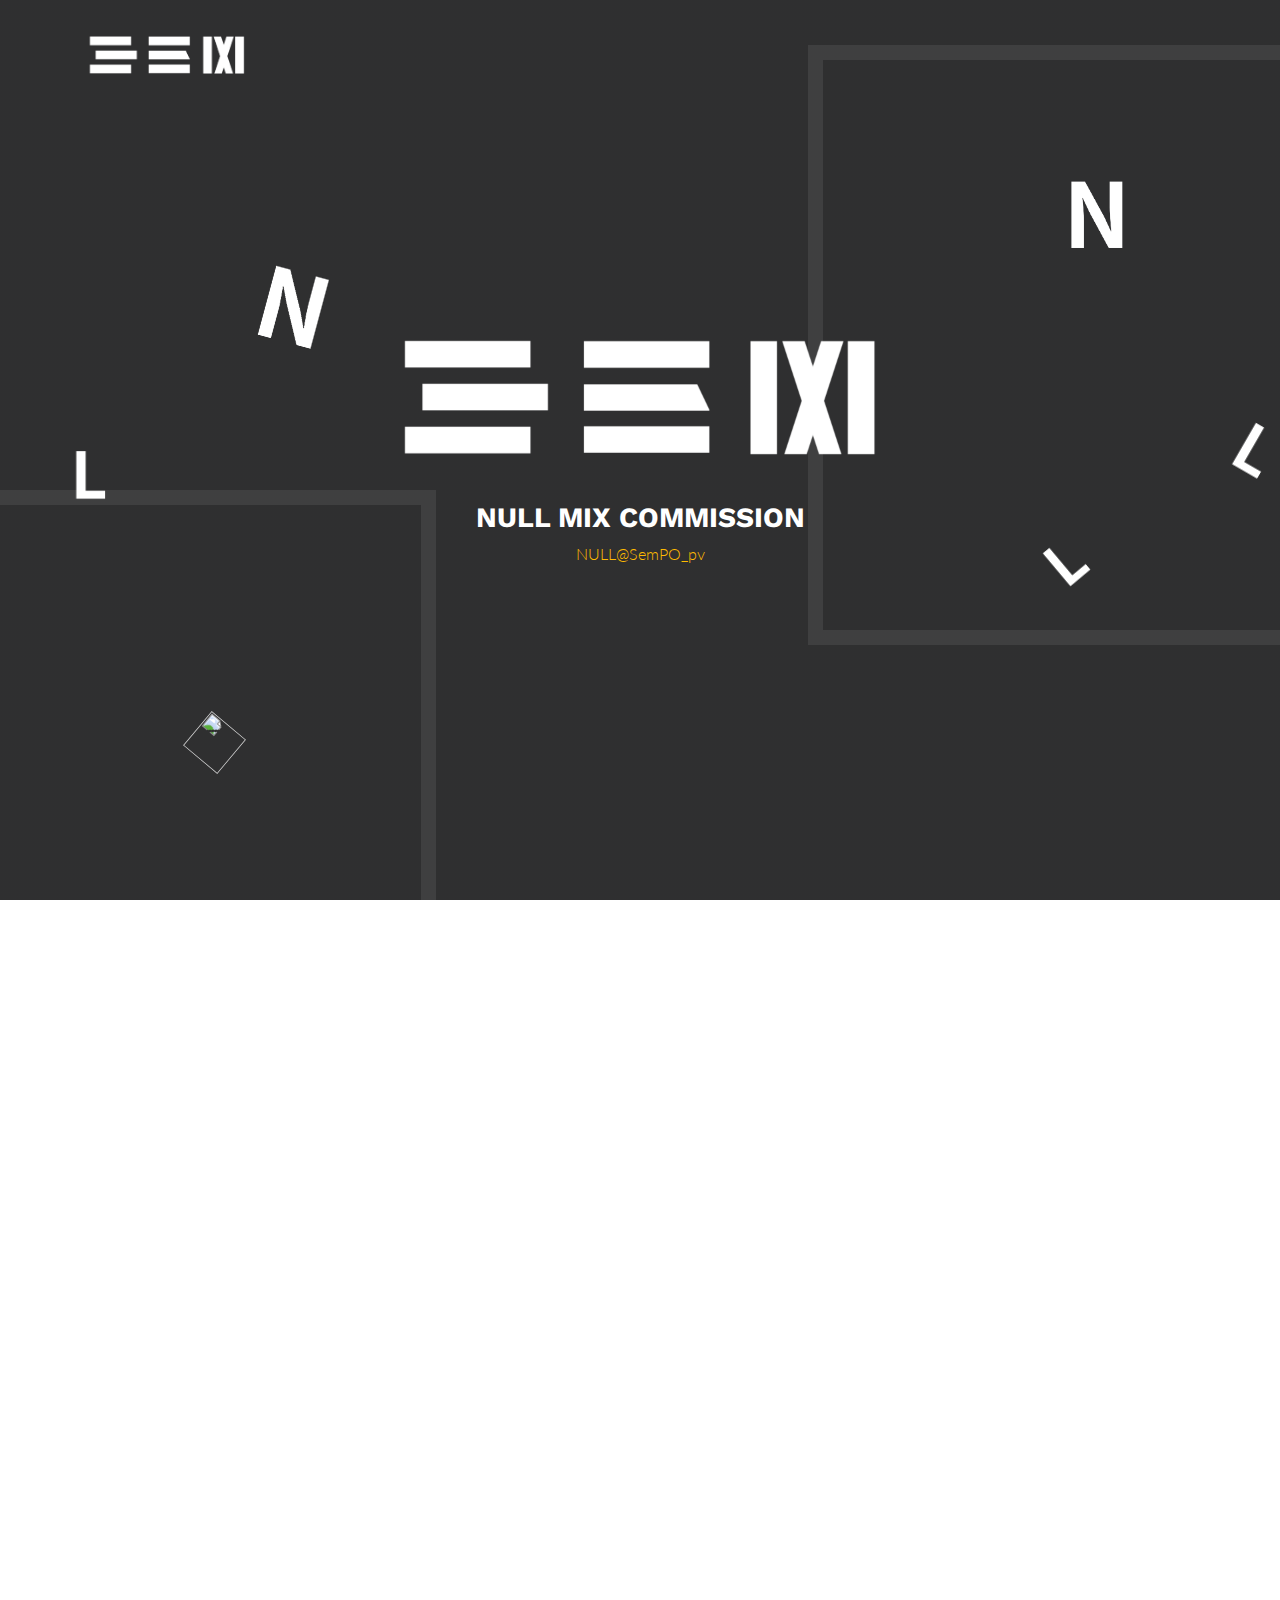
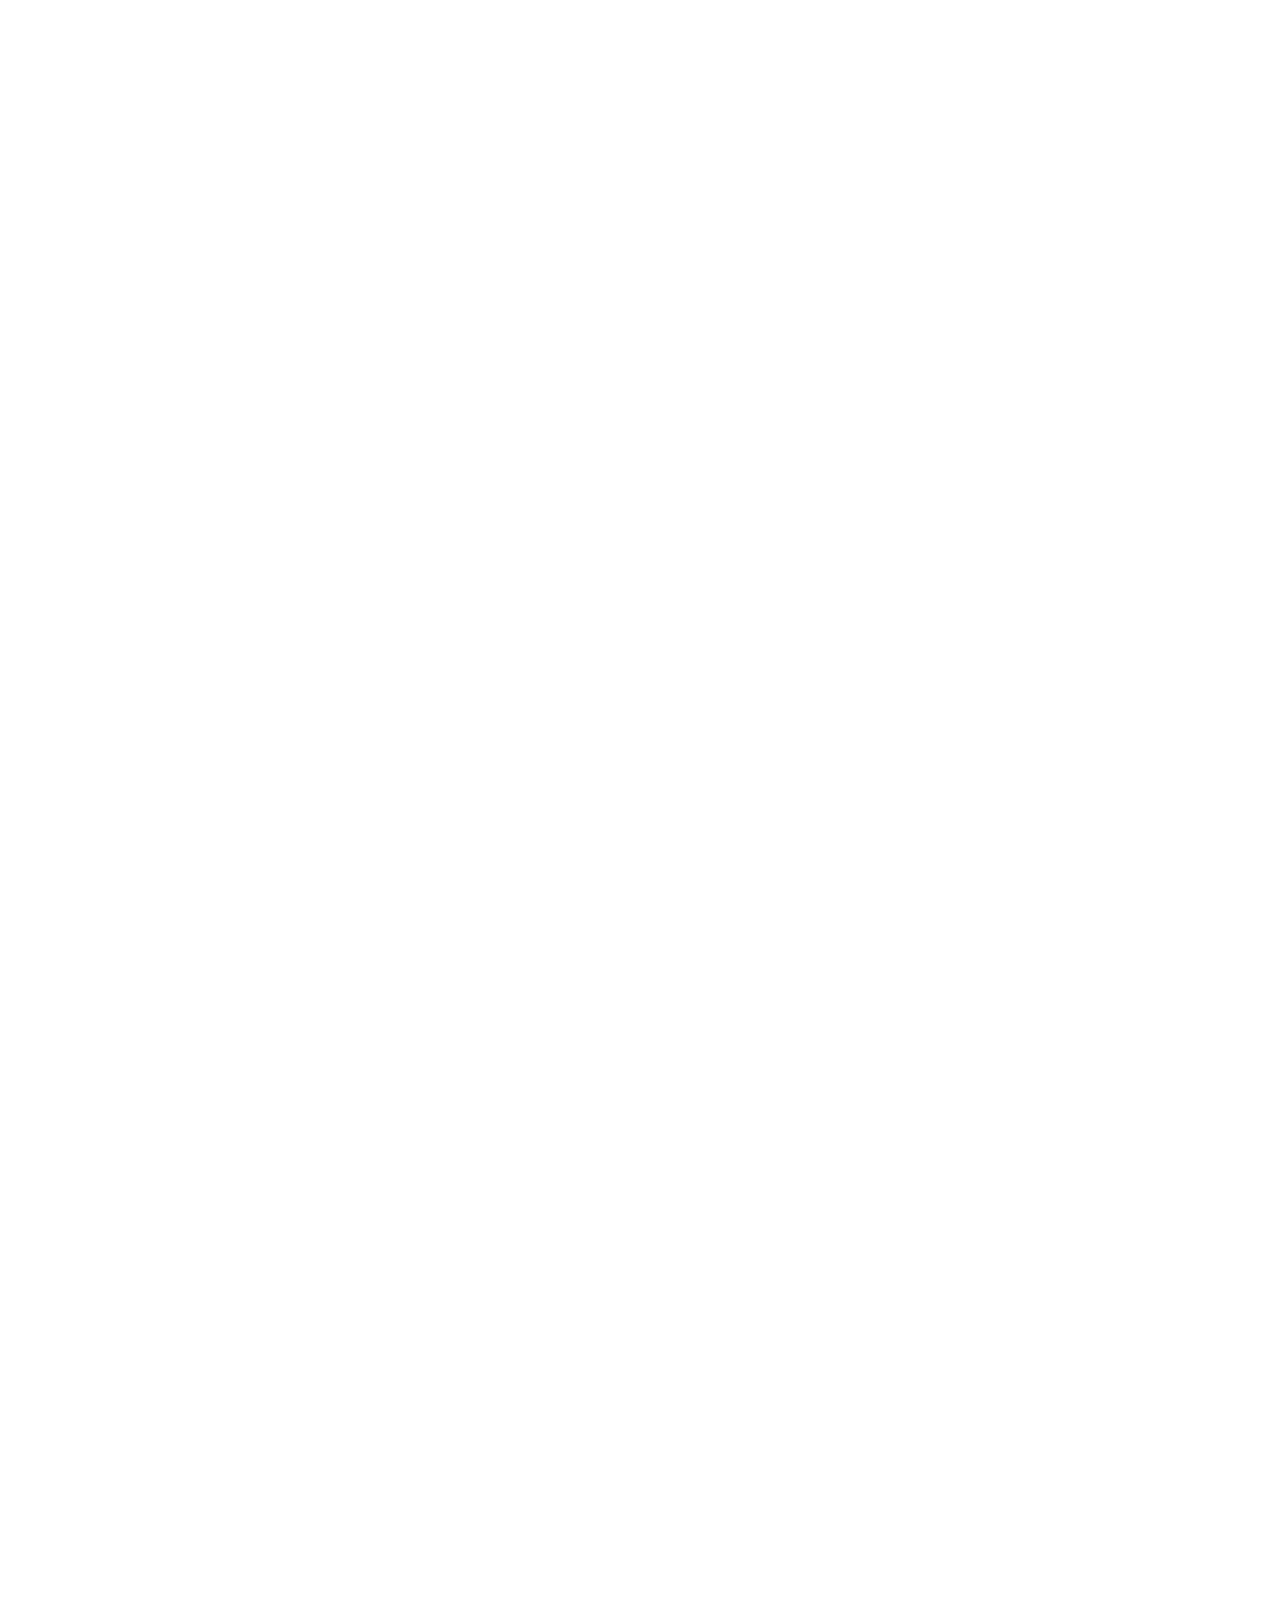
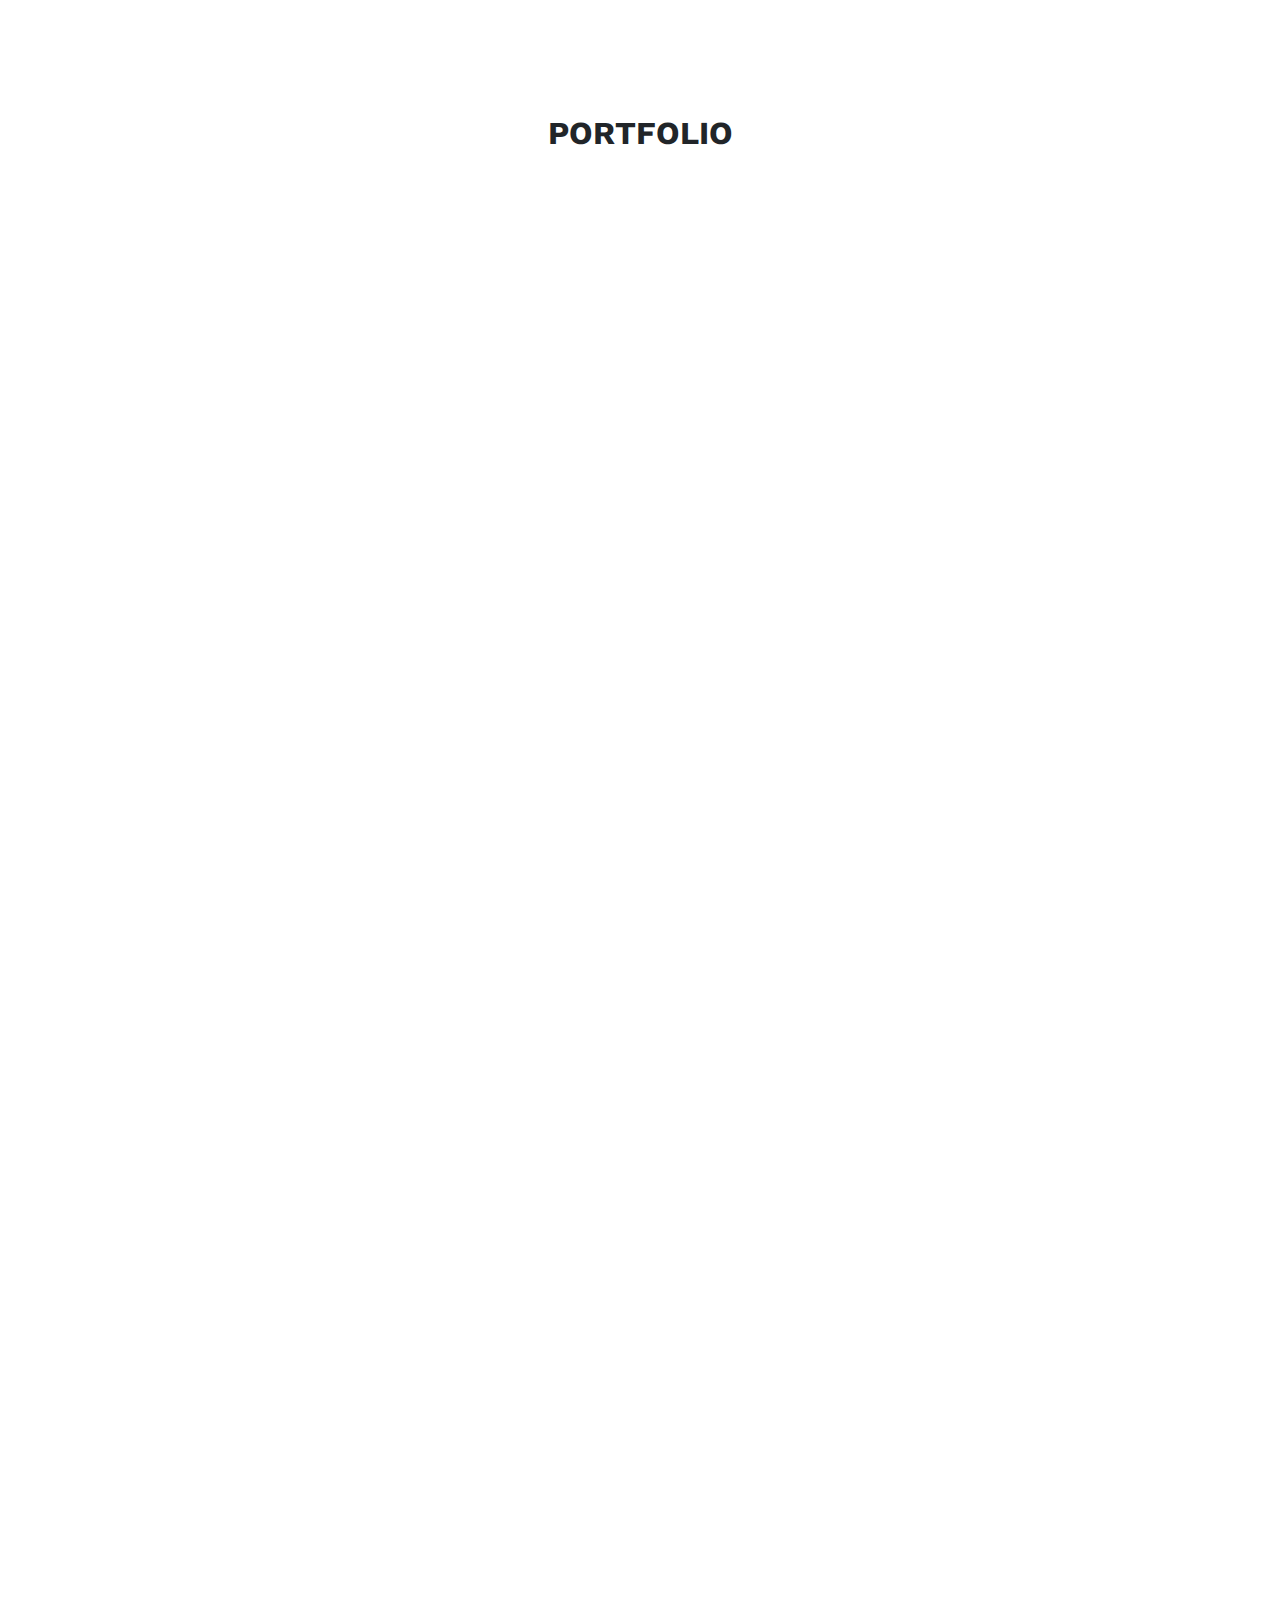
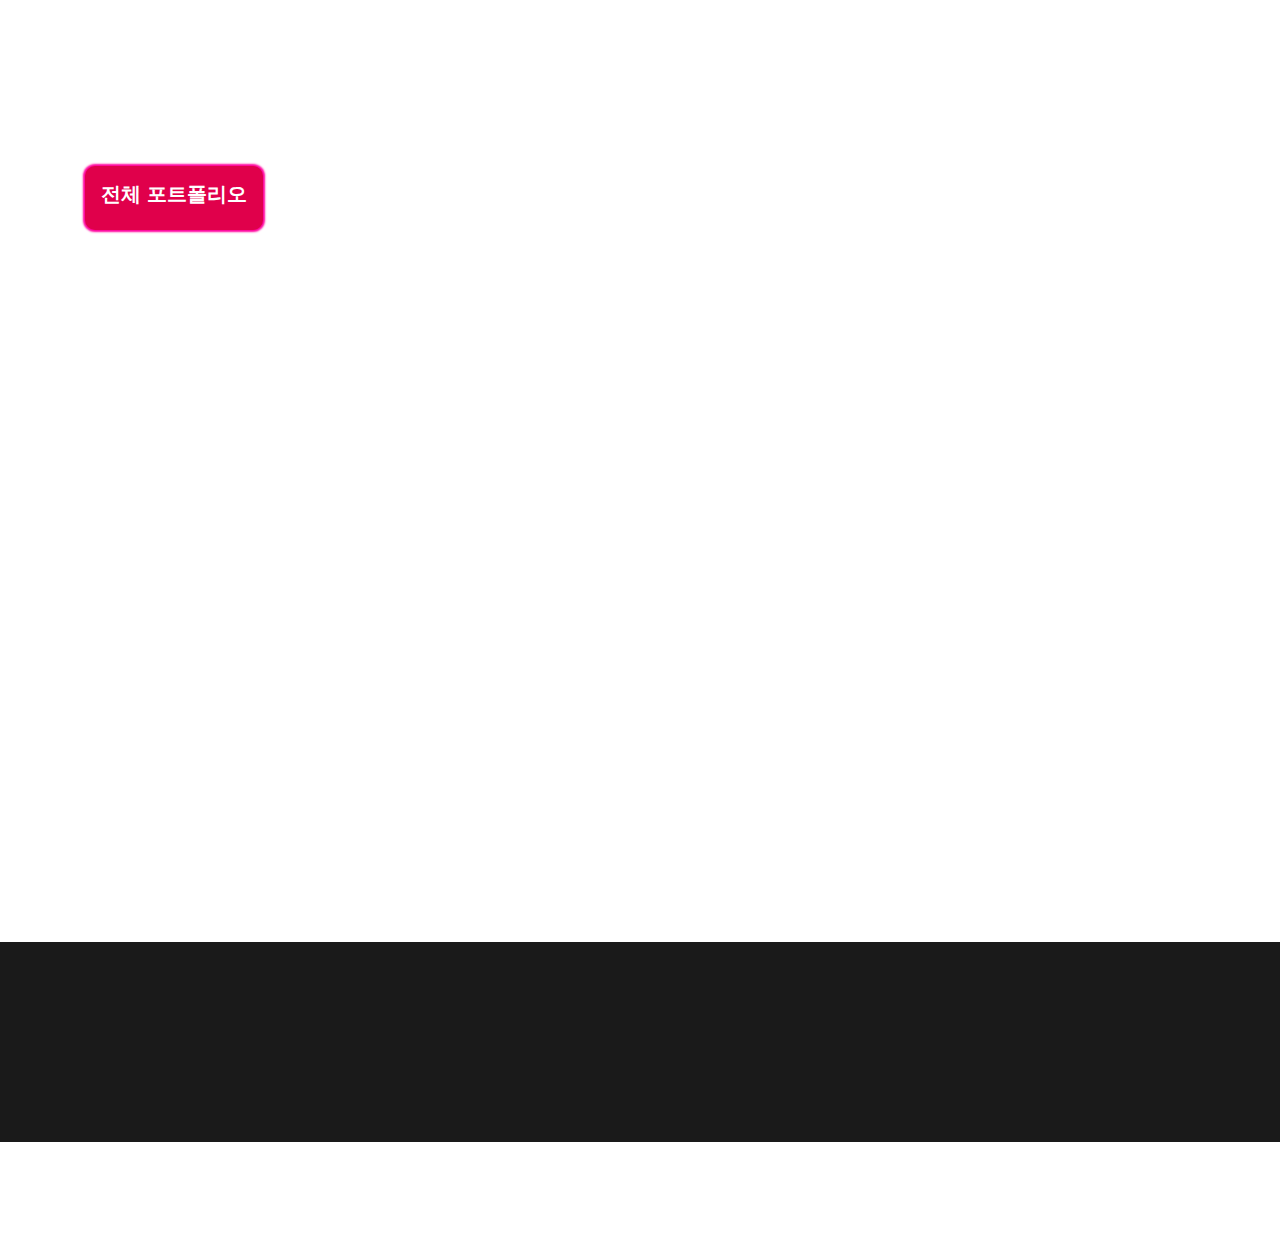
==== index.html @ 0ade8f53 "Update index.html" ====
<!DOCTYPE html>
<html lang="en">

<head>
    <meta charset="utf-8">
    <meta http-equiv="X-UA-Compatible" content="IE=edge">
    <title>NULL MIX</title>
    <meta name="description" content="Roxy">
    <meta name="viewport" content="width=device-width, initial-scale=1, shrink-to-fit=no">


    <link rel="icon" type="image/png" href="/img/logo.png">
    <meta property="twitter:card" content="commission" />
    <meta property="twitter:site" content="null 믹스커미션" />
    <meta property="twitter:title" content="null 믹스커미션" />
    <meta property="twitter:description" content="null 믹스커미션" />
    <meta property="twitter:image" content="2.jpg" />
    <meta property="twitter:url" content="https://null-mix.site/" />

    <!-- External CSS -->
    <link rel="stylesheet" href="vendor/bootstrap/bootstrap.min.css">
    <link rel="stylesheet" href="vendor/select2/select2.min.css">
    <link rel="stylesheet" href="vendor/owlcarousel/owl.carousel.min.css">
    <link rel="stylesheet" href="vendor/lightcase/lightcase.css">
     <link rel="stylesheet" href="https://unpkg.com/aos@next/dist/aos.css" />

    <!-- Fonts -->
    <link href="https://fonts.googleapis.com/css?family=Lato:300,400|Work+Sans:300,400,700" rel="stylesheet">

    <!-- CSS -->
    <link rel="stylesheet" href="css/style.min.css">
    <link rel="stylesheet" href="https://cdn.linearicons.com/free/1.0.0/icon-font.min.css">
    <link rel="stylesheet" href="https://use.fontawesome.com/releases/v5.8.1/css/all.css" integrity="sha384-50oBUHEmvpQ+1lW4y57PTFmhCaXp0ML5d60M1M7uH2+nqUivzIebhndOJK28anvf" crossorigin="anonymous">

    <!-- Modernizr JS for IE8 support of HTML5 elements and media queries -->
    <script src="https://cdnjs.cloudflare.com/ajax/libs/modernizr/2.8.3/modernizr.js"></script>

</head>
<body data-spy="scroll" data-target="#navbar" class="static-layout" >
	<nav id="header-navbar" class="navbar navbar-expand-lg py-4">
    <div class="container">
        <a class="navbar-brand d-flex align-items-center text-white" href="https://null-mix.site">
            <!--<h3 class="font-weight-bolder mb-0">NULL</h3> -->
            
            <img src="img/logo.png" alt=""width="15%" height="auto">
        </a>
        <button class="navbar-toggler" type="button" data-toggle="collapse" data-target="#navbar-nav-header" aria-controls="navbar-nav-header" aria-expanded="false" aria-label="Toggle navigation">
            <span class="lnr lnr-menu"></span>
        </button>
        <div class="collapse navbar-collapse" id="navbar-nav-header">
            
        </div>
    </div>
</nav>

<div id="side-nav" class="sidenav">
	<a href="javascript:void(0)" id="side-nav-close">&times;</a>
	
	<div class="sidenav-content">
		<p>
			Kuncen WB1, Wirobrajan 10010, DIY
		</p>
		<p>
			<span class="fs-16 primary-color">(+68) 120034509</span>
		</p>
		<p>info@yourdomain.com</p>
	</div>
</div><div id="side-search" class="sidenav">
	<a href="javascript:void(0)" id="side-search-close">&times;</a>
	<div class="sidenav-content">
		<form action="">

			<div class="input-group md-form form-sm form-2 pl-0">
			  <input class="form-control my-0 py-1 red-border" type="text" placeholder="Search" aria-label="Search">
			  <div class="input-group-append">
			    <button class="input-group-text red lighten-3" id="basic-text1">
			    	<span class="lnr lnr-magnifier"></span>
			    </button>
			  </div>
			</div>

		</form>
	</div>
	
</div>	<div class="jumbotron d-flex align-items-center">
  <div class="container text-center">
    <img src="img/logo.png" alt="" class="display-1 mb-4" width="45%" height="auto">
    <h3><b>NULL MIX COMMISSION</b></h3>
    <p style="color: rgb(255, 187, 0);">NULL@SemPO_pv</p>
    <!-- <h1 class="display-1 mb-4">NU<br>LL</h1> -->
  </div>
  <!--<div class="rectangle-1"></div>
  <div class="rectangle-2"></div> -->
  <div class="rectangle-transparent-1"></div>
  <div class="rectangle-transparent-2"></div>
  <div class="circle-1"><img src="img/l.png" alt=""></div>
  <div class="circle-2"><img src="img/n.png" alt=""></div>
  <div class="circle-3"><img src="img/u.png" alt=""></div>
  <div class="triangle triangle-1">
  	<img src="img/l.png" alt="">
  </div>
  <div class="triangle triangle-2">
  	<img src="img/n.png" alt="">
  </div>
  <div class="triangle triangle-3">
  	<img src="img/u.png" alt="">
  </div>
  <div class="triangle triangle-4">
  	<img src="img/l.png" alt="">
  </div>
</div>	<!-- Features Section-->
<section id="features" class="bg-white" >
    <div class="container" >
        <div class="section-content">
            <!-- Section Title -->
            <div class="title-wrap mb-5" data-aos="fade-up">
                <h2 class="section-title">
                   <b><b style="color: rgb(255, 0, 98);">신청전 꼭 읽어주세요!</b></b></a>
                </h2>
                <!--<p class="section-sub-title">Praesent commodo cursus magna, vel scelerisque nisl consectetur et. <br> pharetra augue. Donec id elit non mi.</p>-->
                <p>1. 간단한 음보정 포함 믹스 커미션입니다!</p>
                <p>2. 모든 녹음본은 WAV | 48khz | 24bit | mono 형식으로 보내주세요.</p>
                <p>3. 작업물의 저작권은 NULL@SemPO_pv에게 있으며, 업로드시 닉네임을 꼭 기제해주세요.</p>
                <p>4. 녹음본의 퀄리티가 좋지 못한경우 (ex 핸드폰 마이크) 작업을 거절할 수 있습니다.</p>
                <p>5. 상업용 곡(수익 발생)의 경우 미리 신청전 문의주시기 바랍니다.</p>
                <p>6. 모든 작업물은 커미션 샘플로 사용될 수 있습니다.</p>
            </div>
            <!-- End of Section Title -->
            
                <!-- End of Features Holder-->
            </div>
        </div>
    </div>
</section>
<!-- End of Features Section   <section id="section-featurettes" class="featurettes overlay bg-fixed" style="background-image: url(img/bg.jpg);"> -->

    <section id="features" class="bg-white" >
        <div class="container" >
            <div class="section-content">
                <!-- Section Title -->
                <div class="title-wrap mb-5" data-aos="fade-up">
                    <h2 class="section-title">
                        <b style="color: rgb(0, 0, 0);">신청양식</b></a>
                    </h2>
                    <!--<p class="section-sub-title">Praesent commodo cursus magna, vel scelerisque nisl consectetur et. <br> pharetra augue. Donec id elit non mi.</p>-->
                    <p>1. 신청자 성함: </p>
                    <p>2. 신청하실 타입: </p>
                    <p>3. 곡명 | 원본 링크: </p>
                    <p>4. mr제외 트랙 수: </p>
                    <p>5. 원하시는 느낌: </p>
		    <b><p style="color: rgb(86, 167, 144);">ex) 메인보컬1, 메인보컬2 의 트랙이 있다고 한다면 <br>한 트랙 으로 취급하니 여러 파일로 나누어 주셔도 무방합니다!</p></b></b></br>
                </div>
                <!-- End of Section Title -->
                
                    <!-- End of Features Holder-->
                </div>
            </div>
        </div>
    </section>


    <section id="features" class="bg-white" >
        <div class="container" >
            <div class="section-content">
                <!-- Section Title -->
                <div class="title-wrap mb-5" data-aos="fade-up">
                    <h2 class="section-title">
                        <h2 class="section-title">
                            <b style="color: rgb(0, 0, 0);">PRICE</b></a><br>
                        </h2>
                            <!-- <span>          ? ?   ?  �� ?  ?? !</span> -->
                            <h4><b><p style="color: rgb(86, 167, 144);">SOLO(20000~)</p></b></h4></b> <p><b><b>MR + 2 track<br> 최대 1주</b></b></p></br>

                            <h4><b><p style="color: rgb(85, 116, 172);">DUET(30000~)</p></b></h4></b> <p><b><b>MR + 4 track<br> 최대 2주</b></b></p></br>

                            <h4><b><p style="color: rgb(114, 80, 179);">3인 이상 단체곡(50000~)</p></b></h4> <p><b><b>MR + 9 track | 인원 추가시 명당 +15000<br> 최대 4주</b></b></p></br>

                            <br><br><br><br><br>

                            <h3><b><p>추가금</p></b></h3></b>

                            <div class="br"></div>

                            <h4><b><p style="color: rgb(255, 69, 131);">2분 미만 (1절치기)</p></b></h4></b> <p><b><b>가격 -30%</b></b></p></br>
                            <div class="br"></div>

                            <h4><b><p style="color: rgb(255, 69, 131);">트랙 1개 추가</p></b></h4></b> <p><b><b>+3000</b></b></p></br>
                            <div class="br"></div>

                            <h4><b><p style="color: rgb(255, 69, 131);">인공화음(멜로다인)추가</p></b></h4></b> <p><b><b>+5000<br>직접 부른 화음에 비해 부자연스러울 수 있습니다.</b></b></p></br>
                            
                            <h4><b><p style="color: rgb(255, 69, 131);">빠른 마감</p></b></h4></b> <p><b><b>3일 | +50%<br>1일 | +100%</b></b></p></br>
                            <div class="br"></div>
                </div>
                <!-- End of Section Title -->
                
                    <!-- End of Features Holder-->
                </div>
            </div>
        </div>
    </section>
          

<!-- End of Testimonial Section-->	<!-- Portfolio Section -->
<section id="portfolio" class="bg-white">
    <div class="container">
        <div class="section-content">
            <!-- Section Title -->
            <div class="title-wrap">
                <h2 class="section-title"><b>PORTFOLIO</b></h2>
            </div>
            <!-- End of Section Title -->
            <div >
                <!-- Portfolio Holder -->
                <div>
                    <!-- Btn Filter -->
                    <!-- End of Btn Filter -->
                    <!-- Portfolio Content -->


                        <!-- Portfolio Item -->

                        <section id="portfolio">
                            <div class="portfolio">
                    
                              <div class="videos">
                                <div class="video">
                                  <iframe width="560" height="315" src="https://www.youtube.com/embed/jIN8mdj6wL4" frameborder="0" allowfullscreen></iframe>
                                </div>
                                <div class="video">
                                  <iframe width="560" height="315" src="https://www.youtube.com/embed/Dkfs46-jaVk" frameborder="0" allowfullscreen></iframe>
                                </div>
                              </div>
                            
                              <div class="br"></div>
                    
                              <div class="videos">
                                <div class="video">
                                  <iframe width="560" height="315" src="https://www.youtube.com/embed/9C4t78znwYI" frameborder="0" allowfullscreen></iframe>
                                </div>
                                <div class="video">
                                  <iframe width="560" height="315" src="https://www.youtube.com/embed/l6THqEKXyIM" frameborder="0" allowfullscreen></iframe>
                                </div>
                              </div>
                    
                              <div class="br"></div>
                    
                              <div class="videos">
                                <div class="video">
                                  <iframe width="560" height="315" src="https://www.youtube.com/embed/qaQLEn77v1M" frameborder="0" allowfullscreen></iframe>
                                </div>
                                <div class="video">
                                  <iframe width="560" height="315" src="https://www.youtube.com/embed/TjYYq78p3-Y" frameborder="0" allowfullscreen></iframe>
                                </div>
                              </div>
                    
                              <div class="br"></div>
                    
                              <div class="videos">
                                <div class="video">
                                  <iframe width="560" height="315" src="https://www.youtube.com/embed/7LVtm5nAgKw" frameborder="0" allowfullscreen></iframe>
                                </div>
                                <div class="video">
                                  <iframe width="560" height="315" src="https://www.youtube.com/embed/kqQcdY3Lvic" frameborder="0" allowfullscreen></iframe>
                                </div>
                              </div>
                    
                              <div class="br"></div>
                    
                              <div class="videos">
                                <div class="video">
                                  <iframe width="560" height="315" src="https://www.youtube.com/embed/gucRJidsA6g" frameborder="0" allowfullscreen></iframe>
                                </div>
                                <div class="video">
                                  <iframe width="560" height="315" src="https://www.youtube.com/embed/-ZmUffVEjQM" frameborder="0" allowfullscreen></iframe>
                                </div>
                              </div>
                              <div class="br"></div>
                              <div class="br"></div>
                              <button class="btn" type="button" onclick="window.open('https://www.youtube.com/playlist?list=PLxbdezeUwyXEsdL2K8Z6PWeVtqCCaswzL');">
                                <h5><b>전체 포트폴리오</b></h5>
                              </button> 
                    
                            </section>
                    <!-- End of Portfolio Content -->
                </div>
                <!-- End of Portfolio Holder -->
            </div>
        </div>
    </div>
</section>



<section id="features" class="bg-white" >
    <div class="container" >
        <div class="section-content">
            <!-- Section Title -->
            <div class="title-wrap mb-5" data-aos="fade-up">
                <h2 class="section-title">
                    <h2 class="section-title">
                        <b style="color: rgb(0, 0, 0);">EQUIPMENT</b></a><br>
                    </h2>
                    <b>DAW - </b>Studio One 6
                    <div class="br"></div>
                    <b>Mic - </b>Neumann TLM-102 | Avantone Cv-12
                    <div class="br"></div>
                    <b>OutBoards - </b>Focusrite ISA One, FMR audio RNC 1773
                    <div class="br"></div>
                    <b>Audio Interface - </b>Apollo Solo USB
                    <div class="br"></div>
                    <b>Moniter System - </b>Focal Alpha 65, Shure Se846, Audio Technica m50x
                    <div class="br"></div>



                    <div class="image-container">
                        <img src="1.jpg" alt="Image 1" style="max-width: 15%; height: auto;">
                        <img src="2.jpg" alt="Image 2" style="max-width: 15%; height: auto;">
                        <img src="3.jpg" alt="Image 1" style="max-width: 15%; height: auto;">
                        <img src="4.jpg" alt="Image 2" style="max-width: 15%; height: auto;">
                        <img src="5.jpg" alt="Image 2" style="max-width: 15%; height: auto;">
                      </div>
            </div>
            <!-- End of Section Title -->
                <!-- End of Features Holder-->
            </div>
        </div>
    </div>
</section>
<!-- End of Reservation Section -->	<!-- Features Section-->
<section id="cta" class="bg-fixed overlay">
    <div class="container">
        <div class="section-content" data-aos="fade-up">
            <div class="row">
                <div class="col-md-12 text-center">
                    <p>&copy; 2023 NULL @SemPO_pv</p>
                </div>
            </div>
        </div>
    </div>

	<script type="text/javascript" src="http://ajax.googleapis.com/ajax/libs/jquery/1/jquery.js"></script>
	<script src="vendor/bootstrap/popper.min.js"></script>
	<script src="vendor/bootstrap/bootstrap.min.js"></script>
	<script src="vendor/select2/select2.min.js "></script>
	<script src="vendor/owlcarousel/owl.carousel.min.js"></script>
	<script src="vendor/stellar/jquery.stellar.js" type="text/javascript" charset="utf-8"></script>
	<script src="vendor/isotope/isotope.min.js"></script>
	<script src="vendor/lightcase/lightcase.js"></script>
	<script src="vendor/waypoints/waypoint.min.js"></script>
	 <script src="https://unpkg.com/aos@next/dist/aos.js"></script>
	 
	<!-- Main JS -->
	<script src="js/app.min.js "></script>
	<script src="//localhost:35729/livereload.js"></script>
</body>
</html>
---- vendor/lightcase/lightcase.css ----
/**
 * Lightcase - jQuery Plugin
 * The smart and flexible Lightbox Plugin.
 *
 * @author		Cornel Boppart <cornel@bopp-art.com>
 * @copyright	Author
 *
 * @version		2.5.0 (11/03/2018)
 */
/**
 * Lightcase settings
 *
 * Note: Override default settings for your project without touching this source code by simply
 * defining those variables within a SASS map called '$lightcase-custom'.
 *
 * // Example usage
 * $lightcase-custom: (
 *   'breakpoint': 768px
 * );
 */
@font-face {
  font-family: 'lightcase';
  src: url("../fonts/lightcase.eot?55356177");
  src: url("../fonts/lightcase.eot?55356177#iefix") format("embedded-opentype"), url("../fonts/lightcase.woff?55356177") format("woff"), url("../fonts/lightcase.ttf?55356177") format("truetype"), url("../fonts/lightcase.svg?55356177#lightcase") format("svg");
  font-weight: normal;
  font-style: normal;
}
/* line 12, ../scss/components/fonts/_font-lightcase.scss */
[class*='lightcase-icon-']:before {
  font-family: 'lightcase', sans-serif;
  font-style: normal;
  font-weight: normal;
  speak: none;
  display: inline-block;
  text-decoration: inherit;
  width: 1em;
  text-align: center;
  /* For safety - reset parent styles, that can break glyph codes*/
  font-variant: normal;
  text-transform: none;
  /* fix buttons height, for twitter bootstrap */
  line-height: 1em;
  /* Uncomment for 3D effect */
  /* text-shadow: 1px 1px 1px rgba(127, 127, 127, 0.3); */
}

/* Codes */
/* line 35, ../scss/components/fonts/_font-lightcase.scss */
.lightcase-icon-play:before {
  content: '\e800';
}

/* line 36, ../scss/components/fonts/_font-lightcase.scss */
.lightcase-icon-pause:before {
  content: '\e801';
}

/* line 37, ../scss/components/fonts/_font-lightcase.scss */
.lightcase-icon-close:before {
  content: '\e802';
}

/* line 38, ../scss/components/fonts/_font-lightcase.scss */
.lightcase-icon-prev:before {
  content: '\e803';
}

/* line 39, ../scss/components/fonts/_font-lightcase.scss */
.lightcase-icon-next:before {
  content: '\e804';
}

/* line 40, ../scss/components/fonts/_font-lightcase.scss */
.lightcase-icon-spin:before {
  content: '\e805';
}

/**
 * Mixin providing icon defaults to be used on top of font-lightcase.
 *
 * Example usage:
 * @include icon(#e9e9e9)
 */
/**
 * Mixin providing icon defaults including a hover status to be used
 * on top of font-lightcase.
 *
 * Example usage:
 * @include icon-hover(#e9e9e9, #fff)
 */
/**
 * Provides natural content overflow behavior and scrolling support
 * even so for touch devices.
 *
 * Example usage:
 * @include overflow()
 */
/**
 * Neutralizes/resets dimensions including width, height, position as well as margins,
 * paddings and styles. Used to enforce a neutral and unstyled look and behavoir!
 *
 * Example usage:
 * @include clear(true)
 *
 * @param boolean $important
 */
@-webkit-keyframes lightcase-spin {
  0% {
    -webkit-transform: rotate(0deg);
    -moz-transform: rotate(0deg);
    -o-transform: rotate(0deg);
    transform: rotate(0deg);
  }
  100% {
    -webkit-transform: rotate(359deg);
    -moz-transform: rotate(359deg);
    -o-transform: rotate(359deg);
    transform: rotate(359deg);
  }
}
@-moz-keyframes lightcase-spin {
  0% {
    -webkit-transform: rotate(0deg);
    -moz-transform: rotate(0deg);
    -o-transform: rotate(0deg);
    transform: rotate(0deg);
  }
  100% {
    -webkit-transform: rotate(359deg);
    -moz-transform: rotate(359deg);
    -o-transform: rotate(359deg);
    transform: rotate(359deg);
  }
}
@-o-keyframes lightcase-spin {
  0% {
    -webkit-transform: rotate(0deg);
    -moz-transform: rotate(0deg);
    -o-transform: rotate(0deg);
    transform: rotate(0deg);
  }
  100% {
    -webkit-transform: rotate(359deg);
    -moz-transform: rotate(359deg);
    -o-transform: rotate(359deg);
    transform: rotate(359deg);
  }
}
@-ms-keyframes lightcase-spin {
  0% {
    -webkit-transform: rotate(0deg);
    -moz-transform: rotate(0deg);
    -o-transform: rotate(0deg);
    transform: rotate(0deg);
  }
  100% {
    -webkit-transform: rotate(359deg);
    -moz-transform: rotate(359deg);
    -o-transform: rotate(359deg);
    transform: rotate(359deg);
  }
}
@keyframes lightcase-spin {
  0% {
    -webkit-transform: rotate(0deg);
    -moz-transform: rotate(0deg);
    -o-transform: rotate(0deg);
    transform: rotate(0deg);
  }
  100% {
    -webkit-transform: rotate(359deg);
    -moz-transform: rotate(359deg);
    -o-transform: rotate(359deg);
    transform: rotate(359deg);
  }
}
/* line 1, ../scss/components/modules/_case.scss */
#lightcase-case {
  display: none;
  position: fixed;
  z-index: 2002;
  top: 50%;
  left: 50%;
  font-family: arial, sans-serif;
  font-size: 13px;
  line-height: 1.5;
  text-align: left;
  text-shadow: 0 0 10px rgba(0, 0, 0, 0.5);
}
@media screen and (max-width: 640px) {
  /* line 16, ../scss/components/modules/_case.scss */
  html[data-lc-type=inline] #lightcase-case, html[data-lc-type=ajax] #lightcase-case {
    position: fixed !important;
    top: 0 !important;
    left: 0 !important;
    right: 0 !important;
    bottom: 0 !important;
    margin: 0 !important;
    padding: 55px 0 70px 0;
    width: 100% !important;
    height: 100% !important;
    overflow: auto !important;
  }
}

@media screen and (min-width: 641px) {
  /* line 4, ../scss/components/modules/_content.scss */
  html:not([data-lc-type=error]) #lightcase-content {
    position: relative;
    z-index: 1;
    text-shadow: none;
    background-color: #fff;
    -webkit-box-shadow: 0 0 30px rgba(0, 0, 0, 0.5);
    -moz-box-shadow: 0 0 30px rgba(0, 0, 0, 0.5);
    -o-box-shadow: 0 0 30px rgba(0, 0, 0, 0.5);
    box-shadow: 0 0 30px rgba(0, 0, 0, 0.5);
    -webkit-backface-visibility: hidden;
  }
}
@media screen and (min-width: 641px) {
  /* line 23, ../scss/components/modules/_content.scss */
  html[data-lc-type=image] #lightcase-content, html[data-lc-type=video] #lightcase-content {
    background-color: #333;
  }
}
/* line 31, ../scss/components/modules/_content.scss */
html[data-lc-type=inline] #lightcase-content, html[data-lc-type=ajax] #lightcase-content, html[data-lc-type=error] #lightcase-content {
  -webkit-box-shadow: none;
  -moz-box-shadow: none;
  -o-box-shadow: none;
  box-shadow: none;
}
@media screen and (max-width: 640px) {
  /* line 31, ../scss/components/modules/_content.scss */
  html[data-lc-type=inline] #lightcase-content, html[data-lc-type=ajax] #lightcase-content, html[data-lc-type=error] #lightcase-content {
    position: relative !important;
    top: auto !important;
    left: auto !important;
    width: auto !important;
    height: auto !important;
    margin: 0 !important;
    padding: 0 !important;
    border: none !important;
    background: none !important;
  }
}
/* line 43, ../scss/components/modules/_content.scss */
html[data-lc-type=inline] #lightcase-content .lightcase-contentInner, html[data-lc-type=ajax] #lightcase-content .lightcase-contentInner, html[data-lc-type=error] #lightcase-content .lightcase-contentInner {
  -webkit-box-sizing: border-box;
  -moz-box-sizing: border-box;
  -o-box-sizing: border-box;
  box-sizing: border-box;
}
@media screen and (max-width: 640px) {
  /* line 43, ../scss/components/modules/_content.scss */
  html[data-lc-type=inline] #lightcase-content .lightcase-contentInner, html[data-lc-type=ajax] #lightcase-content .lightcase-contentInner, html[data-lc-type=error] #lightcase-content .lightcase-contentInner {
    padding: 15px;
  }
  /* line 52, ../scss/components/modules/_content.scss */
  html[data-lc-type=inline] #lightcase-content .lightcase-contentInner, html[data-lc-type=inline] #lightcase-content .lightcase-contentInner > *, html[data-lc-type=ajax] #lightcase-content .lightcase-contentInner, html[data-lc-type=ajax] #lightcase-content .lightcase-contentInner > *, html[data-lc-type=error] #lightcase-content .lightcase-contentInner, html[data-lc-type=error] #lightcase-content .lightcase-contentInner > * {
    width: 100% !important;
    max-width: none !important;
  }
  /* line 59, ../scss/components/modules/_content.scss */
  html[data-lc-type=inline] #lightcase-content .lightcase-contentInner > *:not(iframe), html[data-lc-type=ajax] #lightcase-content .lightcase-contentInner > *:not(iframe), html[data-lc-type=error] #lightcase-content .lightcase-contentInner > *:not(iframe) {
    height: auto !important;
    max-height: none !important;
  }
}
@media screen and (max-width: 640px) {
  /* line 70, ../scss/components/modules/_content.scss */
  html.lightcase-isMobileDevice[data-lc-type=iframe] #lightcase-content .lightcase-contentInner iframe {
    overflow: auto;
    -webkit-overflow-scrolling: touch;
  }
}
@media screen and (max-width: 640px) and (min-width: 641px) {
  /* line 74, ../scss/components/modules/_content.scss */
  html[data-lc-type=image] #lightcase-content .lightcase-contentInner, html[data-lc-type=video] #lightcase-content .lightcase-contentInner {
    line-height: 0.75;
  }
}

/* line 82, ../scss/components/modules/_content.scss */
html[data-lc-type=image] #lightcase-content .lightcase-contentInner {
  position: relative;
  overflow: hidden !important;
}
@media screen and (max-width: 640px) {
  /* line 91, ../scss/components/modules/_content.scss */
  html[data-lc-type=inline] #lightcase-content .lightcase-contentInner .lightcase-inlineWrap, html[data-lc-type=ajax] #lightcase-content .lightcase-contentInner .lightcase-inlineWrap, html[data-lc-type=error] #lightcase-content .lightcase-contentInner .lightcase-inlineWrap {
    position: relative !important;
    top: auto !important;
    left: auto !important;
    width: auto !important;
    height: auto !important;
    margin: 0 !important;
    padding: 0 !important;
    border: none !important;
    background: none !important;
  }
}
@media screen and (min-width: 641px) {
  /* line 100, ../scss/components/modules/_content.scss */
  html:not([data-lc-type=error]) #lightcase-content .lightcase-contentInner .lightcase-inlineWrap {
    padding: 30px;
    overflow: auto;
    -webkit-box-sizing: border-box;
    -moz-box-sizing: border-box;
    -o-box-sizing: border-box;
    box-sizing: border-box;
  }
}
@media screen and (max-width: 640px) {
  /* line 117, ../scss/components/modules/_content.scss */
  #lightcase-content h1, #lightcase-content h2, #lightcase-content h3, #lightcase-content h4, #lightcase-content h5, #lightcase-content h6, #lightcase-content p {
    color: #aaa;
  }
}
@media screen and (min-width: 641px) {
  /* line 117, ../scss/components/modules/_content.scss */
  #lightcase-content h1, #lightcase-content h2, #lightcase-content h3, #lightcase-content h4, #lightcase-content h5, #lightcase-content h6, #lightcase-content p {
    color: #333;
  }
}

/* line 3, ../scss/components/modules/_error.scss */
#lightcase-case p.lightcase-error {
  margin: 0;
  font-size: 17px;
  text-align: center;
  white-space: nowrap;
  overflow: hidden;
  text-overflow: ellipsis;
  color: #aaa;
}
@media screen and (max-width: 640px) {
  /* line 3, ../scss/components/modules/_error.scss */
  #lightcase-case p.lightcase-error {
    padding: 30px 0;
  }
}
@media screen and (min-width: 641px) {
  /* line 3, ../scss/components/modules/_error.scss */
  #lightcase-case p.lightcase-error {
    padding: 0;
  }
}

/* line 4, ../scss/components/modules/_global.scss */
.lightcase-open body {
  overflow: hidden;
}
/* line 8, ../scss/components/modules/_global.scss */
.lightcase-isMobileDevice .lightcase-open body {
  max-width: 100%;
  max-height: 100%;
}

/* line 1, ../scss/components/modules/_info.scss */
#lightcase-info {
  position: absolute;
  padding-top: 15px;
}
/* line 9, ../scss/components/modules/_info.scss */
#lightcase-info #lightcase-title,
#lightcase-info #lightcase-caption {
  margin: 0;
  padding: 0;
  line-height: 1.5;
  font-weight: normal;
  text-overflow: ellipsis;
}
/* line 19, ../scss/components/modules/_info.scss */
#lightcase-info #lightcase-title {
  font-size: 17px;
  color: #aaa;
}
@media screen and (max-width: 640px) {
  /* line 19, ../scss/components/modules/_info.scss */
  #lightcase-info #lightcase-title {
    position: fixed;
    top: 10px;
    left: 0;
    max-width: 87.5%;
    padding: 5px 15px;
    background: #333;
  }
}
/* line 33, ../scss/components/modules/_info.scss */
#lightcase-info #lightcase-caption {
  clear: both;
  font-size: 13px;
  color: #aaa;
}
/* line 39, ../scss/components/modules/_info.scss */
#lightcase-info #lightcase-sequenceInfo {
  font-size: 11px;
  color: #aaa;
}
@media screen and (max-width: 640px) {
  /* line 45, ../scss/components/modules/_info.scss */
  .lightcase-fullScreenMode #lightcase-info {
    padding-left: 15px;
    padding-right: 15px;
  }
  /* line 51, ../scss/components/modules/_info.scss */
  html:not([data-lc-type=image]):not([data-lc-type=video]):not([data-lc-type=flash]):not([data-lc-type=error]) #lightcase-info {
    position: static;
  }
}

/* line 1, ../scss/components/modules/_loading.scss */
#lightcase-loading {
  position: fixed;
  z-index: 9999;
  width: 1.123em;
  height: auto;
  font-size: 38px;
  line-height: 1;
  text-align: center;
  text-shadow: none;
  position: fixed;
  z-index: 2001;
  top: 50%;
  left: 50%;
  margin-top: -0.5em;
  margin-left: -0.5em;
  opacity: 1;
  font-size: 32px;
  text-shadow: 0 0 15px #fff;
  -moz-transform-origin: 50% 53%;
  -webkit-animation: lightcase-spin 0.5s infinite linear;
  -moz-animation: lightcase-spin 0.5s infinite linear;
  -o-animation: lightcase-spin 0.5s infinite linear;
  animation: lightcase-spin 0.5s infinite linear;
}
/* line 20, ../scss/components/mixins/_presets.scss */
#lightcase-loading, #lightcase-loading:focus {
  text-decoration: none;
  color: #fff;
  -webkit-tap-highlight-color: transparent;
  -webkit-transition: color, opacity, ease-in-out 0.25s;
  -moz-transition: color, opacity, ease-in-out 0.25s;
  -o-transition: color, opacity, ease-in-out 0.25s;
  transition: color, opacity, ease-in-out 0.25s;
}
/* line 32, ../scss/components/mixins/_presets.scss */
#lightcase-loading > span {
  display: inline-block;
  text-indent: -9999px;
}

/* line 2, ../scss/components/modules/_navigation.scss */
a[class*='lightcase-icon-'] {
  position: fixed;
  z-index: 9999;
  width: 1.123em;
  height: auto;
  font-size: 38px;
  line-height: 1;
  text-align: center;
  text-shadow: none;
  outline: none;
  cursor: pointer;
}
/* line 20, ../scss/components/mixins/_presets.scss */
a[class*='lightcase-icon-'], a[class*='lightcase-icon-']:focus {
  text-decoration: none;
  color: rgba(255, 255, 255, 0.6);
  -webkit-tap-highlight-color: transparent;
  -webkit-transition: color, opacity, ease-in-out 0.25s;
  -moz-transition: color, opacity, ease-in-out 0.25s;
  -o-transition: color, opacity, ease-in-out 0.25s;
  transition: color, opacity, ease-in-out 0.25s;
}
/* line 32, ../scss/components/mixins/_presets.scss */
a[class*='lightcase-icon-'] > span {
  display: inline-block;
  text-indent: -9999px;
}
/* line 49, ../scss/components/mixins/_presets.scss */
a[class*='lightcase-icon-']:hover {
  color: white;
  text-shadow: 0 0 15px white;
}
/* line 10, ../scss/components/modules/_navigation.scss */
.lightcase-isMobileDevice a[class*='lightcase-icon-']:hover {
  color: #aaa;
  text-shadow: none;
}
/* line 17, ../scss/components/modules/_navigation.scss */
a[class*='lightcase-icon-'].lightcase-icon-close {
  position: fixed;
  top: 15px;
  right: 15px;
  bottom: auto;
  margin: 0;
  opacity: 0;
  outline: none;
}
/* line 28, ../scss/components/modules/_navigation.scss */
a[class*='lightcase-icon-'].lightcase-icon-prev {
  left: 15px;
}
/* line 33, ../scss/components/modules/_navigation.scss */
a[class*='lightcase-icon-'].lightcase-icon-next {
  right: 15px;
}
/* line 38, ../scss/components/modules/_navigation.scss */
a[class*='lightcase-icon-'].lightcase-icon-pause, a[class*='lightcase-icon-'].lightcase-icon-play {
  left: 50%;
  margin-left: -0.5em;
}
@media screen and (min-width: 641px) {
  /* line 38, ../scss/components/modules/_navigation.scss */
  a[class*='lightcase-icon-'].lightcase-icon-pause, a[class*='lightcase-icon-'].lightcase-icon-play {
    opacity: 0;
  }
}
@media screen and (max-width: 640px) {
  /* line 2, ../scss/components/modules/_navigation.scss */
  a[class*='lightcase-icon-'] {
    bottom: 15px;
    font-size: 24px;
  }
}
@media screen and (min-width: 641px) {
  /* line 2, ../scss/components/modules/_navigation.scss */
  a[class*='lightcase-icon-'] {
    bottom: 50%;
    margin-bottom: -0.5em;
  }
  /* line 57, ../scss/components/modules/_navigation.scss */
  a[class*='lightcase-icon-']:hover, #lightcase-case:hover ~ a[class*='lightcase-icon-'] {
    opacity: 1;
  }
}

/* line 1, ../scss/components/modules/_overlay.scss */
#lightcase-overlay {
  display: none;
  width: 100%;
  min-height: 100%;
  position: fixed;
  z-index: 2000;
  top: -9999px;
  bottom: -9999px;
  left: 0;
  background: #333;
}
@media screen and (max-width: 640px) {
  /* line 1, ../scss/components/modules/_overlay.scss */
  #lightcase-overlay {
    opacity: 1 !important;
  }
}
---- css/style.min.css ----
/*
 * Roxy: Bootstrap template by GettTemplates.com
 * https://gettemplates.co/roxy
 */


html, body {
  width: 100%;
  overflow-x: hidden; }

body {
  font-family: 'Lato', sans-serif;
  font-weight: 300; }

h1,
h2,
h3,
h4,
h5,
h6,
.h1,
.h2,
.h3,
.h4,
.h5,
.h6 {
  font-family: 'Work Sans', sans-serif;
  margin-top: 0; }

a {
  color: #ff00cc;
  transition: all .3s ease-in-out; }

a:focus,
button:focus {
  outline: none; }

.btn:hover,
a:hover {
  text-decoration: none;
  color: #333399; }

img {
  max-width: 100%; }

.bg-fixed {
  background-size: cover; }

.bg-grey {
  background-color: #000000; }

.fs-40 {
  font-size: 40px; }

section {
  position: relative; }

.section-content {
  padding-top: 80px;
  padding-bottom: 80px; }

.title-wrap,
.section-title {
  text-align: center; }

.shadow {
  box-shadow: 0 10px 30px 0 rgba(67, 80, 98, 0.24), 0 2px 4px 0 rgba(67, 80, 98, 0.1) !important; }

#header-navbar {
  position: absolute;
  top: 0;
  right: 0;
  left: 0;
  z-index: 11;
  transition: all 0.3s cubic-bezier(0.785, 0.135, 0.15, 0.86); }

.navbar-brand {
  font-size: 40px;
  color: #000; }

.navbar-nav .nav-link {
  color: #fff;
  transition: .3s ease; }

.navbar-nav:hover li a {
  opacity: 0.5; }
  .navbar-nav:hover li a:hover {
    opacity: 1; }

.navbar-toggler {
  font-size: 2rem;
  color: #fff; }

.jumbotron {
  color: #fff;
  padding-top: 80px;
  padding-bottom: 80px;
  background-repeat: no-repeat;
  background-size: cover;
  background-position: 50% 50%;
  position: relative;
  border-radius: 0;
  margin-bottom: 0;
  overflow: hidden;
  min-height: 100vh; }
  @media (max-width: 767px) and (orientation: landscape) {
    .jumbotron {
      min-height: 500px; } }
  .jumbotron .container {
    position: relative;
    z-index: 1; }
  .jumbotron:before {
    position: absolute;
    display: block;
    content: "";
    opacity: 0.8;
    top: 0;
    bottom: 0;
    left: 0;
    right: 0;
    background: #ff00cc;
    /* fallback for old browsers */
    background: -webkit-linear-gradient(to right, #000000, #000000);
    /* Chrome 10-25, Safari 5.1-6 */
    background: linear-gradient(to right, #000000, #000000);
    /* W3C, IE 10+/ Edge, Firefox 16+, Chrome 26+, Opera 12+, Safari 7+ */ }
  .jumbotron h1 {
    line-height: .9;
    font-weight: bold;
    display: inline-block;
    border: 15px solid #fff;
    padding: 30px;
    font-size: 9rem;
    opacity: 0;
    animation: 1s fadeInFromTop cubic-bezier(0.785, 0.135, 0.15, 0.86) 1s forwards;
    animation-delay: .8s; }

.jumbotron-single h1 {
  font-size: 3rem !important; }

.overlay {
  color: #fff; }
  .overlay:before {
    position: absolute;
    display: block;
    content: "";
    opacity: 0.9;
    top: 0;
    bottom: 0;
    left: 0;
    right: 0;
    background: #ff00cc;
    /* fallback for old browsers */
    background: -webkit-linear-gradient(to right, #000000, #000000);
    /* Chrome 10-25, Safari 5.1-6 */
    background: linear-gradient(to right, #000000, #000000);
    /* W3C, IE 10+/ Edge, Firefox 16+, Chrome 26+, Opera 12+, Safari 7+ */ }
  .overlay.bg-white {
    color: #000; }
    .overlay.bg-white:before {
      background: #000000;
      opacity: .7; }

.text-white {
  color: #fff; }
  .features{
    background-color: #000;
  }

/*==============================
=            BUTTON            =
==============================*/
.btn {
  font-size: 14px;
  font-weight: 600;
  border-radius: 30px;
  padding: 9px 25px;
  text-transform: capitalize;
  transition: all 0.3s ease 0s; }

.btn-primary {
  display: inline-block;
  background-color: #ff00cc;
  border-color: #ff00cc;
  color: #fff; }
  .btn-primary:hover {
    background-color: #333399;
    border-color: #333399;
    color: #fff; }

.btn-outline-primary {
  color: #fff;
  background-color: transparent;
  background-image: none;
  border-color: #fff; }
  .btn-outline-primary:hover {
    background-color: #333399;
    border-color: #333399;
    color: #fff; }

.btn-shadow {
  box-shadow: -5px 8px 20px 0px rgba(229, 16, 2, 0.15); }

.btn-icon {
  color: #000; }

.btn-link {
  color: #ff00cc; }

/*=====  End of BUTTON  ======*/
/*==========================================
=            FORM RECTANGLE ETC            =
==========================================*/
.rectangle-1 {
  width: 2000px;
  height: 400px;
  background: #8E2DE2;
  background: -webkit-linear-gradient(to right, #ffae00, #ff9900);
  background: linear-gradient(to right, #ffae00, #ff9900);
  transform-origin: 50% 150% 0;
  position: absolute;
  left: 0;
  z-index: 0;
  transform: scale(1) rotate(-10deg); }

.rectangle-2 {
  width: 2000px;
  height: 400px;
  background: #8E2DE2;
  background: -webkit-linear-gradient(to right,  #ffae00, #ff9900);
  background: linear-gradient(to right, #ffae00, #ff9900);
  transform-origin: 65% 100% 0;
  position: absolute;
  right: 0;
  z-index: 0;
  transform: scale(1) rotate(50deg); }

@keyframes fade-in-right {
  from {
    opacity: 0;
    transform: translateX(-100vw) rotate(-15deg); }
  to {
    opacity: 1;
    transform: translateX(0) rotate(-15deg); } }

@keyframes grow1 {
  from {
    opacity: 0;
    transform: scale(2) rotate(-10deg); }
  to {
    opacity: 1;
    transform: scale(1) rotate(-10deg); } }

@keyframes grow2 {
  from {
    opacity: 0;
    transform: scale(2) rotate(50deg); }
  to {
    opacity: 1;
    transform: scale(1) rotate(50deg); } }

@keyframes fadeInFromTop {
  from {
    opacity: 0;
    transform: translateY(-20px); }
  to {
    opacity: 1;
    transform: translateY(0); } }

.rectangle-1 {
  opacity: 0;
  animation: grow1 ease 1s forwards;
  box-shadow: 0px 20px 30px 0px rgba(9, 21, 54, 0.25) !important; }

.rectangle-2 {
  opacity: 0;
  animation: grow2 ease 1s forwards;
  box-shadow: 0px 20px 30px 0px rgba(9, 21, 54, 0.25) !important; }

.rectangle-transparent-1 {
  width: 500px;
  height: 500px;
  border: 15px solid rgba(255, 255, 255, 0.08);
  position: absolute;
  left: -5%;
  bottom: -10%;
  display: block;
  animation: floating-slow ease-in-out 12s infinite; }

.rectangle-transparent-2 {
  width: 600px;
  height: 600px;
  border: 15px solid rgba(255, 255, 255, 0.08);
  position: absolute;
  right: -10%;
  top: 5%;
  display: block;
  animation: floating-slow ease-in-out 12s infinite; }

.circle-1 {
  width: 50px;
  height: 50px;
  /*border: 2px solid #fff;*/
  position: absolute;
  display: block;
  /*border-radius: 50%;*/
  transform-origin: 50% 50%;
  left: 5%;
  top: 50%;
  animation: fadeInFromTop .5s linear forwards, floating ease 4s infinite; }

.circle-2 {
  width: 70px;
  height: 70px;
  top: 20%;
  left: 83%;
  /*border: 2px solid #fff;*/
  position: absolute;
  display: block;
  /*border-radius: 50%;*/
  transform-origin: 50% 50%;
  animation: fadeInFromTop .5s linear forwards, floating ease-in-out 4s infinite; }

.circle-3 {
  top: 80%;
  right: 25%;
  width: 40px;
  height: 40px;
  /*border: 2px solid #fff;*/
  position: absolute;
  display: block;
  /*border-radius: 50%;*/
  animation: fadeInFromTop .5s linear forwards, floating ease-in-out 4s infinite; }

@keyframes floating {
  0% {
    transform: translate(0%, 0%) rotate(25deg); }
  25% {
    transform: translate(5%, 15%) rotate(25deg); }
  50% {
    transform: translate(10%, 5%) rotate(25deg); }
  75% {
    transform: translate(0%, 15%) rotate(25deg); }
  100% {
    transform: translate(0%, 0%) rotate(25deg); } }

@keyframes floating-slow {
  0% {
    transform: translate(0%, 0%) rotate(25deg); }
  25% {
    transform: translate(1%, 3%) rotate(25deg); }
  50% {
    transform: translate(2%, 1%) rotate(25deg); }
  75% {
    transform: translate(0%, 3%) rotate(25deg); }
  100% {
    transform: translate(0%, 0%) rotate(25deg); } }

.triangle {
  position: absolute; }

.triangle-1 {
  right: 0;
  animation: fadeInFromTop .5s linear forwards, floating ease-in-out 6s infinite; }
  .triangle-1 img {
    height: 50px;
    width: 50px;
    transform: rotate(30deg); }

.triangle-2 {
  top: 30%;
  left: 20%;
  animation: fadeInFromTop .5s linear forwards, floating ease-in-out 8s infinite; }
  .triangle-2 img {
    width: 75px;
    height: 75px;
    transform: rotate(15deg); }

.triangle-3 {
  top: 80%;
  left: 15%;
  animation: fadeInFromTop .5s linear forwards, floating ease-in-out 10s infinite; }
  .triangle-3 img {
    width: 45px;
    height: 45px;
    transform: rotate(40deg); }

.triangle-4 {
  top: 60%;
  right: 15%;
  animation: fadeInFromTop .5s linear forwards, floating ease-in-out 5s infinite; }
  .triangle-4 img {
    width: 45px;
    height: 45px;
    transform: rotate(-40deg); }

/*=====  End of FORM RECTANGLE ETC  ======*/
/*================================
=            FEATURES            =
================================*/
.feature-item {
  transition: all .2s ease-in-out 0s !important; }
  .feature-item:hover {
    transform: translateY(-13px); }

.progress-bar {
  background-color: #ff00cc; }

/*=====  End of FEATURES  ======*/
/*=============================
=            TESTI            =
=============================*/
.testi-img img {
  height: 60px;
  width: 60px !important;
  border-radius: 50%;
  display: inline-block !important; }

.testi-details {
  text-align: left; }

.testi-text {
  font-weight: 300;
  padding-top: 50px;
  padding-bottom: 50px; }

.testi-icon {
  color: #ff00cc; }

.testi-content {
  margin-top: 80px;
  padding-bottom: 80px; }

.testi-item {
  margin-left: 15px;
  margin-right: 15px; }

.owl-dot {
  position: relative;
  display: inline-block;
  margin: 0 5px;
  width: 12px;
  height: 12px;
  cursor: pointer; }
  .owl-dot span {
    top: 0;
    left: 0;
    width: 100%;
    height: 100%;
    outline: none;
    border-radius: 50%;
    background-color: rgba(255, 0, 204, 0.3);
    text-indent: -999em;
    cursor: pointer;
    position: absolute;
    box-shadow: 0 0 0 2px rgba(255, 255, 255, 0);
    -webkit-transition: box-shadow 0.3s ease, background-color 0.3s ease;
    transition: box-shadow 0.3s ease, background-color 0.3s ease; }
  .owl-dot.active > span {
    background-color: transparent;
    box-shadow: 0 0 0 2px #ff00cc; }

.owl-dots {
  position: absolute;
  bottom: 0;
  display: block;
  text-align: center;
  left: 0;
  right: 0;
  clear: both;
  padding: 0;
  list-style: none;
  cursor: default;
  -webkit-touch-callout: none;
  -webkit-user-select: none;
  -khtml-user-select: none;
  -moz-user-select: none;
  -ms-user-select: none;
  user-select: none; }

.heading-section {
  position: relative; }

/*=====  End of TESTI  ======*/
/*=================================
=            PORTFOLIO            =
=================================*/
.filter-button-group {
  margin-bottom: 15px; }
  .filter-button-group a {
    margin: 5px;
    cursor: pointer; }

.grid-link a {
  margin: 5px;
  font-size: 20px;
  color: #000; }

.grid-portfolio {
  overflow: hidden; }

.gutter-sizer {
  width: 2%; }

.grid-sizer,
.grid-item {
  width: 32%; }

.grid-item {
  margin-bottom: 20px;
  border-radius: 5px;
  overflow: hidden; }
  .grid-item:hover .grid-info {
    top: 50%;
    opacity: 1; }

.grid-item-wrapper:before {
  content: '';
  display: block;
  background: rgba(255, 255, 255, 0.7);
  position: absolute;
  top: 0;
  right: 0;
  bottom: 0;
  left: 0;
  transition: all .3s ease;
  opacity: 0; }

.grid-item-wrapper:hover:before {
  opacity: 1; }

.grid-info {
  position: absolute;
  top: 0;
  left: 50%;
  transform: translate(-50%, -50%);
  opacity: 0;
  transition: all .3s ease; }

.lightcase-icon-close:before {
  content: '\e870';
  font-family: "Linearicons-Free"; }

.grid-title {
  text-align: center; }

/*=====  End of PORTFOLIO  ======*/
/*===============================
=            SideNav            =
===============================*/
.sidenav {
  height: 100%;
  width: 0;
  position: fixed;
  z-index: 1002;
  top: 0;
  left: 0;
  background-color: #000;
  overflow-x: hidden;
  transition: 0.5s;
  padding-top: 60px;
  color: #fff; }

.sidenav-content {
  padding: 8px 32px;
  transform: translateY(20px);
  opacity: 0;
  transition: transform 0.5s cubic-bezier(0.785, 0.135, 0.15, 0.86), opacity 0.5s cubic-bezier(0.785, 0.135, 0.15, 0.86); }

.in .sidenav-content {
  transform: translateY(0);
  opacity: 1;
  transition: transform 0.5s cubic-bezier(0.785, 0.135, 0.15, 0.86) 0.5s, opacity 0.5s 0.5s; }

.sidenav a {
  text-decoration: none;
  font-size: 25px;
  color: #818181;
  display: block;
  transition: 0.3s; }

.sidenav a:hover {
  color: #f1f1f1; }

.sidenav #side-nav-close,
.sidenav #side-search-close {
  position: absolute;
  top: 0;
  right: 25px;
  font-size: 36px;
  margin-left: 50px; }

@media screen and (max-height: 450px) {
  .sidenav {
    padding-top: 15px; }
  .sidenav a {
    font-size: 18px; } }

#side-search .form-control {
  background-color: transparent; }

#side-search .input-group-text {
  background: transparent;
  color: #fff; }

/*==============================
=            SKILLS            =
==============================*/
.skill-item {
  width: 100%;
  position: relative;
  padding: 10px 0; }
  .skill-item p {
    font-size: 16px;
    text-transform: uppercase;
    display: inline-block;
    font-weight: 500; }
  .skill-item .text-muted {
    color: #939393; }

.progress-bar, .progress {
  transition: all 4s; }

/*=====  End of SKILLS  ======*/
/*============================
=            BLOG            =
============================*/
.blog-item {
  transition: all 0.3s ease-in-out;
  background-color: #f7f8f9;
  border-radius: 3px;
  overflow: hidden; }
  .blog-item:hover {
    box-shadow: 0 5px 15px -5px #333;
    transform: translateY(-6px);
    -webkit-transform: translateY(-6px);
    -moz-transform: translateY(-6px);
    transform: translateY(-6px);
    box-shadow: 0 7px 10px rgba(0, 0, 0, 0.15);
    -moz-box-shadow: 0 7px 10px rgba(0, 0, 0, 0.15);
    -webkit-box-shadow: 0 7px 10px rgba(0, 0, 0, 0.15); }

.bg-grey .blog-item {
  background-color: #fff; }

.blog-item-wrapper {
  margin-bottom: 30px; }

.blog-img img {
  width: 100%;
  height: 250px;
  object-fit: cover; }

.blog-title h4 {
  color: #000; }

.blog-text {
  padding: 15px; }

.blog-tag {
  color: #000;
  letter-spacing: 1.1px;
  text-transform: uppercase; }

.blog-meta {
  color: #939393; }
  .blog-meta p {
    display: inline-block;
    font-size: 14px; }
  .blog-meta a {
    color: #939393; }

.blog-author {
  display: inline-block;
  color: #939393; }
  .blog-author p {
    font-size: 14px;
    margin-bottom: 0; }

.blog-share-wrapper {
  float: right;
  display: inline-block;
  margin: 0 -5px; }
  .blog-share-wrapper .blog-share {
    padding: 0 5px;
    cursor: pointer; }

.blog-content img.float-left {
  margin: 15px 15px 15px 0; }

.blog-content .img.float-right {
  margin: 15px 0 15px 15px; }

/*=====  End of BLOG  ======*/
/*====================================
=            FORM CONTROL            =
====================================*/
.form-control:focus {
  border-color: #ff00cc;
  box-shadow: 0 0 0 0.2rem rgba(253, 101, 90, 0.25); }

.form-control::-webkit-input-placeholder {
  opacity: .5; }

.form-control::-moz-placeholder {
  opacity: .5; }

.form-control:-ms-input-placeholder {
  opacity: .5; }

.form-control::-ms-input-placeholder {
  opacity: .5; }

.form-control::placeholder {
  opacity: .5; }

/*=====  End of FORM CONTROL  ======*/
/*==============================
=            CLIENT            =
==============================*/
.client-slider .owl-nav {
  display: none; }

.client-slider .client-item {
  padding: 0 40px; }

/*=====  End of CLIENT  ======*/
/*==================================
=            RESPONSIVE            =
==================================*/
@media (max-width: 992px) {
  .not-on-top #header-navbar {
    position: fixed;
    top: 0;
    height: auto;
    width: 100%;
    background: #ff00cc;
    /* fallback for old browsers */
    background: -webkit-linear-gradient(to right, #333399, #ff00cc);
    /* Chrome 10-25, Safari 5.1-6 */
    background: linear-gradient(to right, #333399, #ff00cc);
    /* W3C, IE 10+/ Edge, Firefox 16+, Chrome 26+, Opera 12+, Safari 7+ */
    z-index: 11; }
  #header-navbar {
    padding-top: 15px !important;
    padding-bottom: 15px !important; }
  .navbar-transparent .navbar-collapse {
    background: #ff00cc;
    /* fallback for old browsers */
    background: -webkit-linear-gradient(to right, #333399, #ff00cc);
    /* Chrome 10-25, Safari 5.1-6 */
    background: linear-gradient(to right, #333399, #ff00cc);
    /* W3C, IE 10+/ Edge, Firefox 16+, Chrome 26+, Opera 12+, Safari 7+ */
    padding: 10px; } }

@media (max-width: 767px) {
  .jumbotron h1 {
    font-size: 6rem; }
  .grid-item {
    width: 100%; }
  .progress {
    height: 30px;
    font-size: 16px; } }
    .videos{
      display: flex;  /* Flexbox ���� */
    }
    .btn {
    
      background-color:#e0004b;
      color: #fff;
      border-radius:10px;
      box-shadow: 0px 0px 2px 2px rgb(255, 0, 157);
      border-radius:10px; 
      padding:15px;
      min-height:20px; 
      min-width: 100px;
    }
  
    .btn:hover {
      background-color:#ffc400dc;
      transition: 0.7s;
  }
  .btn:focus {
    outline-color: transparent;
      outline-style:solid;
      box-shadow: 0 0 0 4px #ffae00;
      transition: 0.7s;
  }

/*=====  End of RESPONSIVE  ======*/
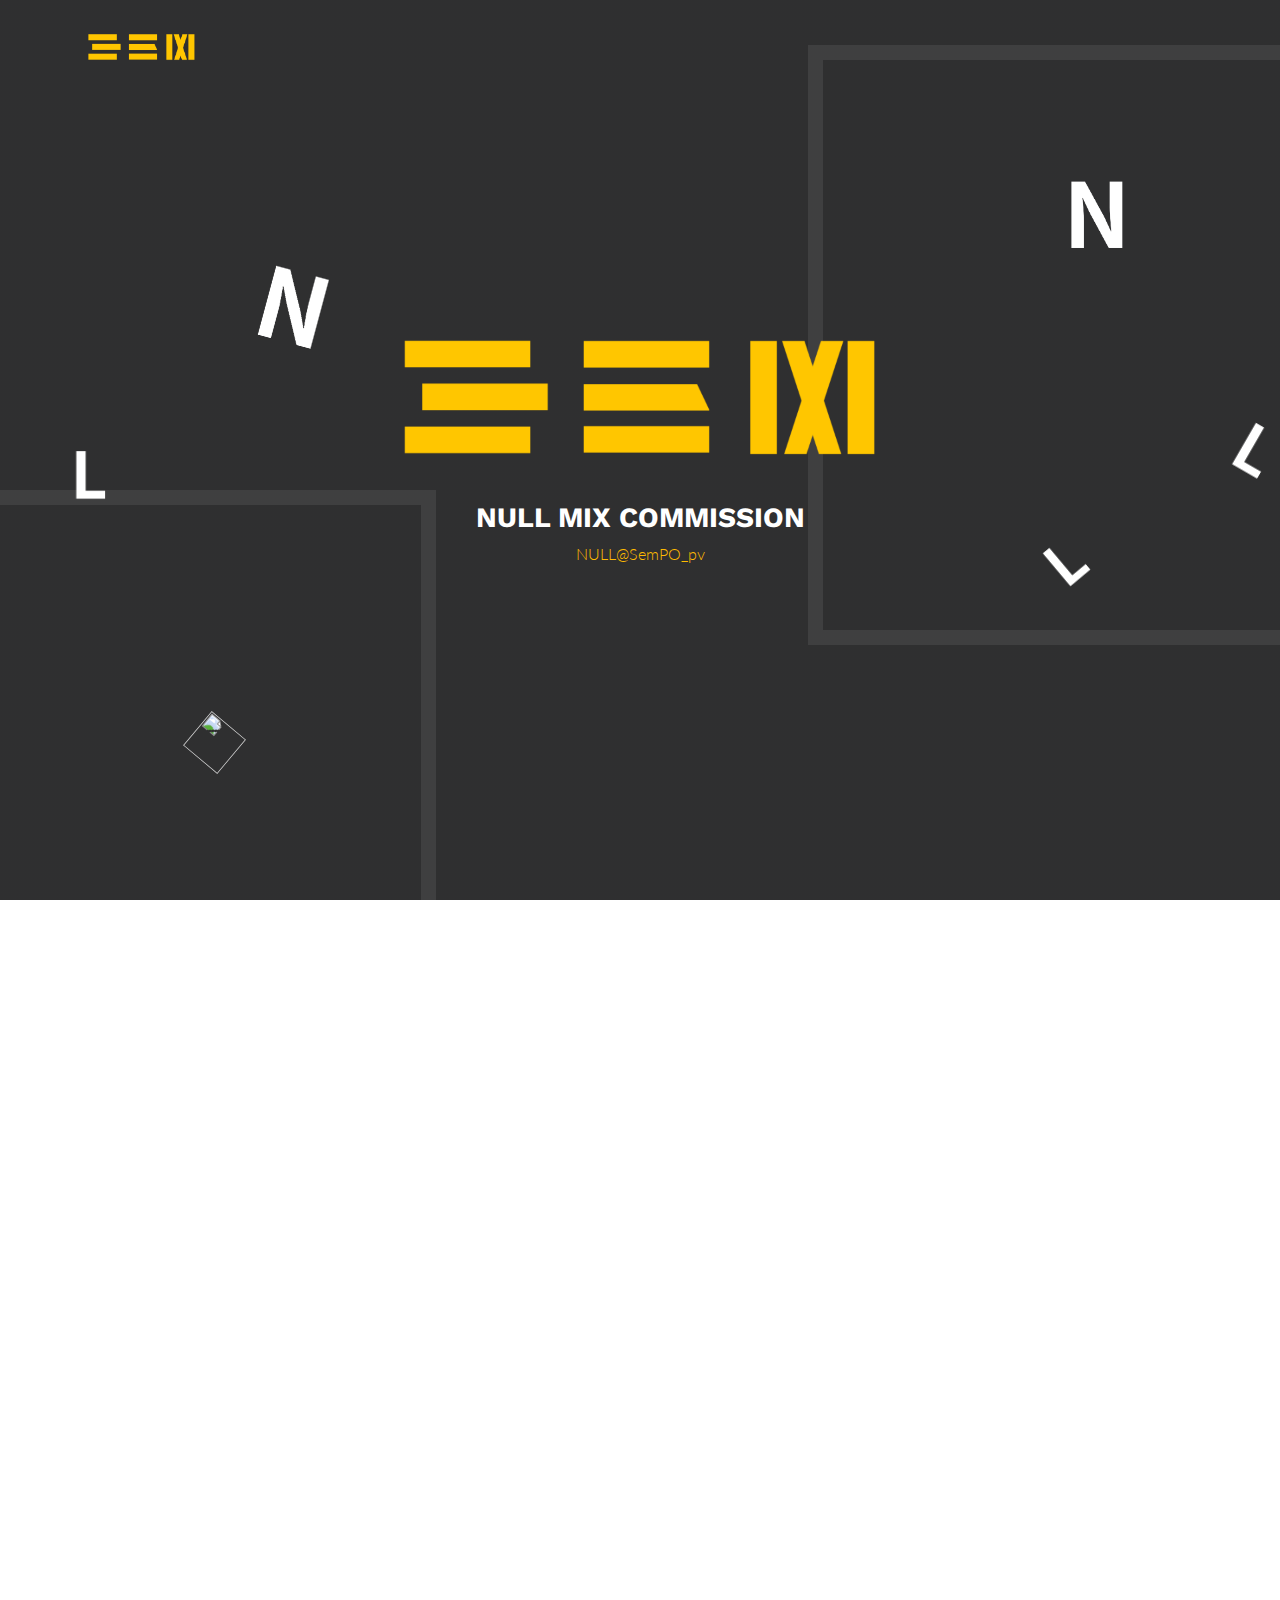
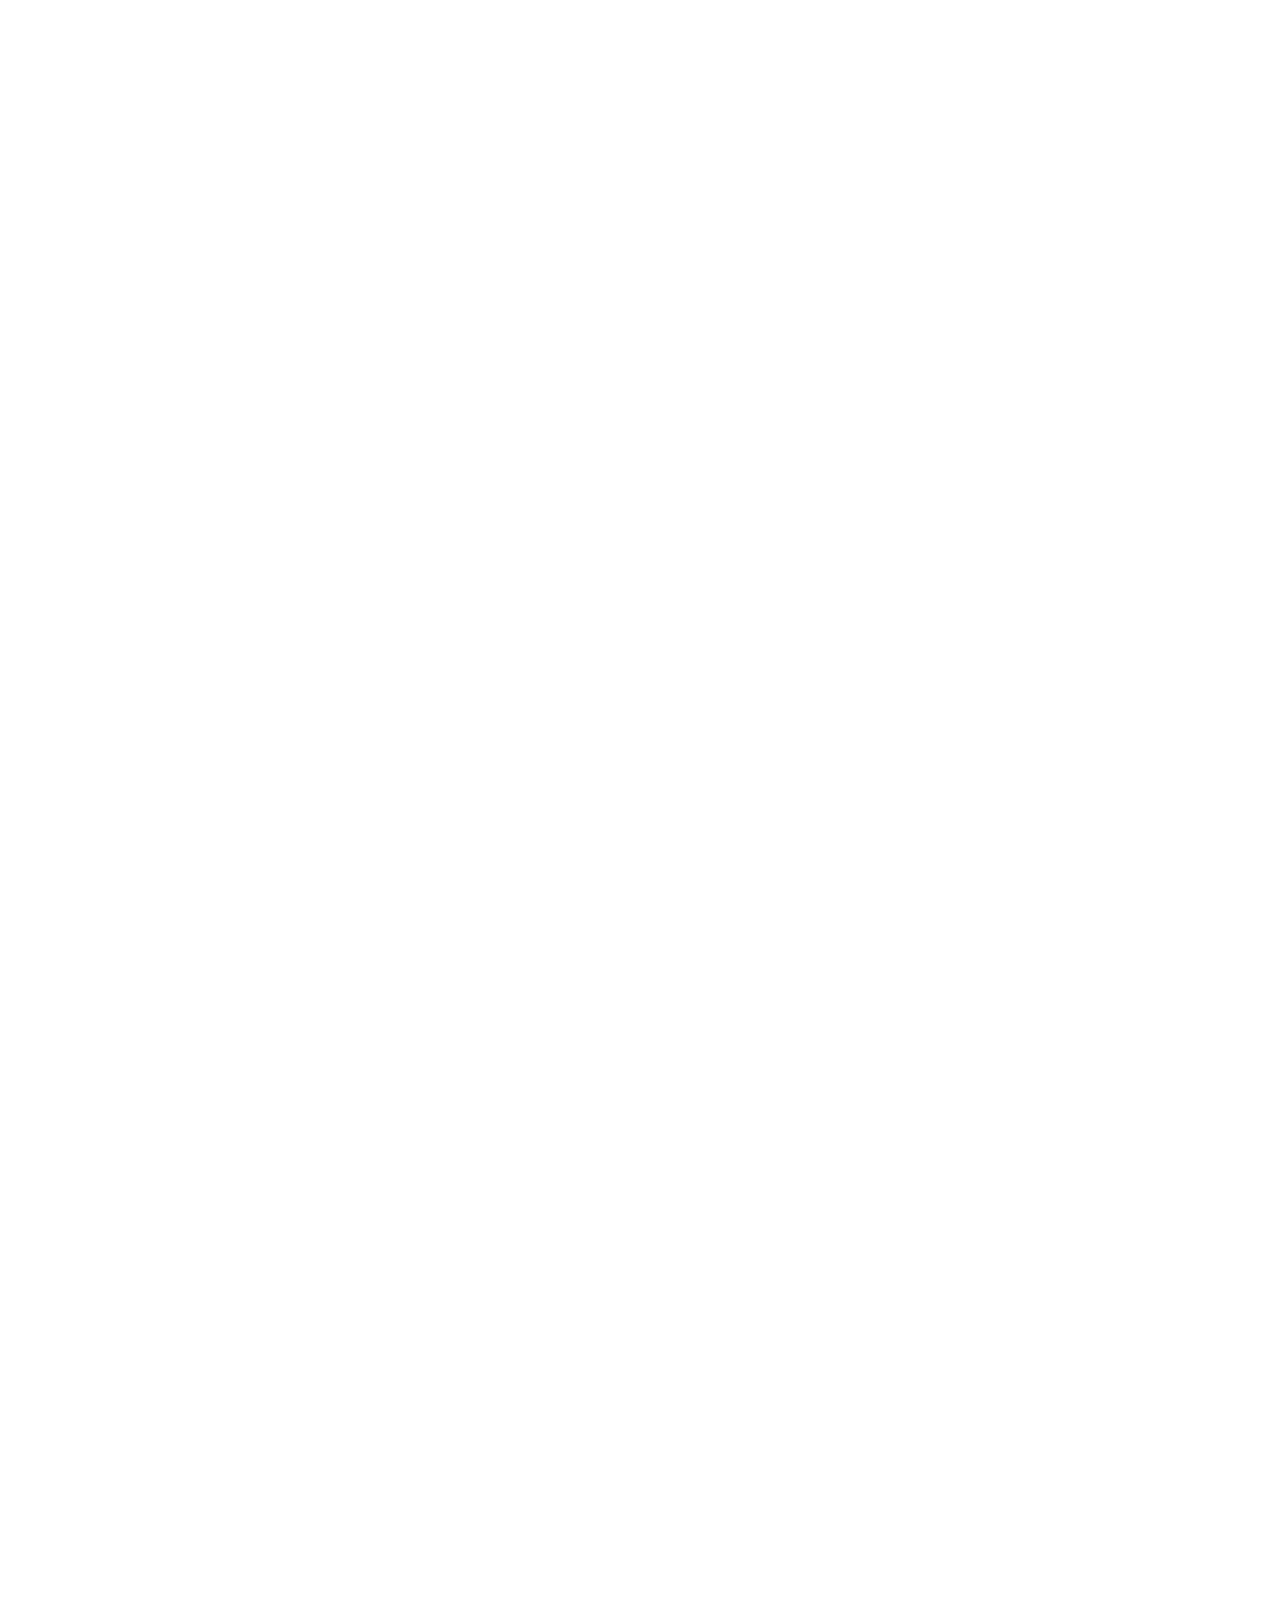
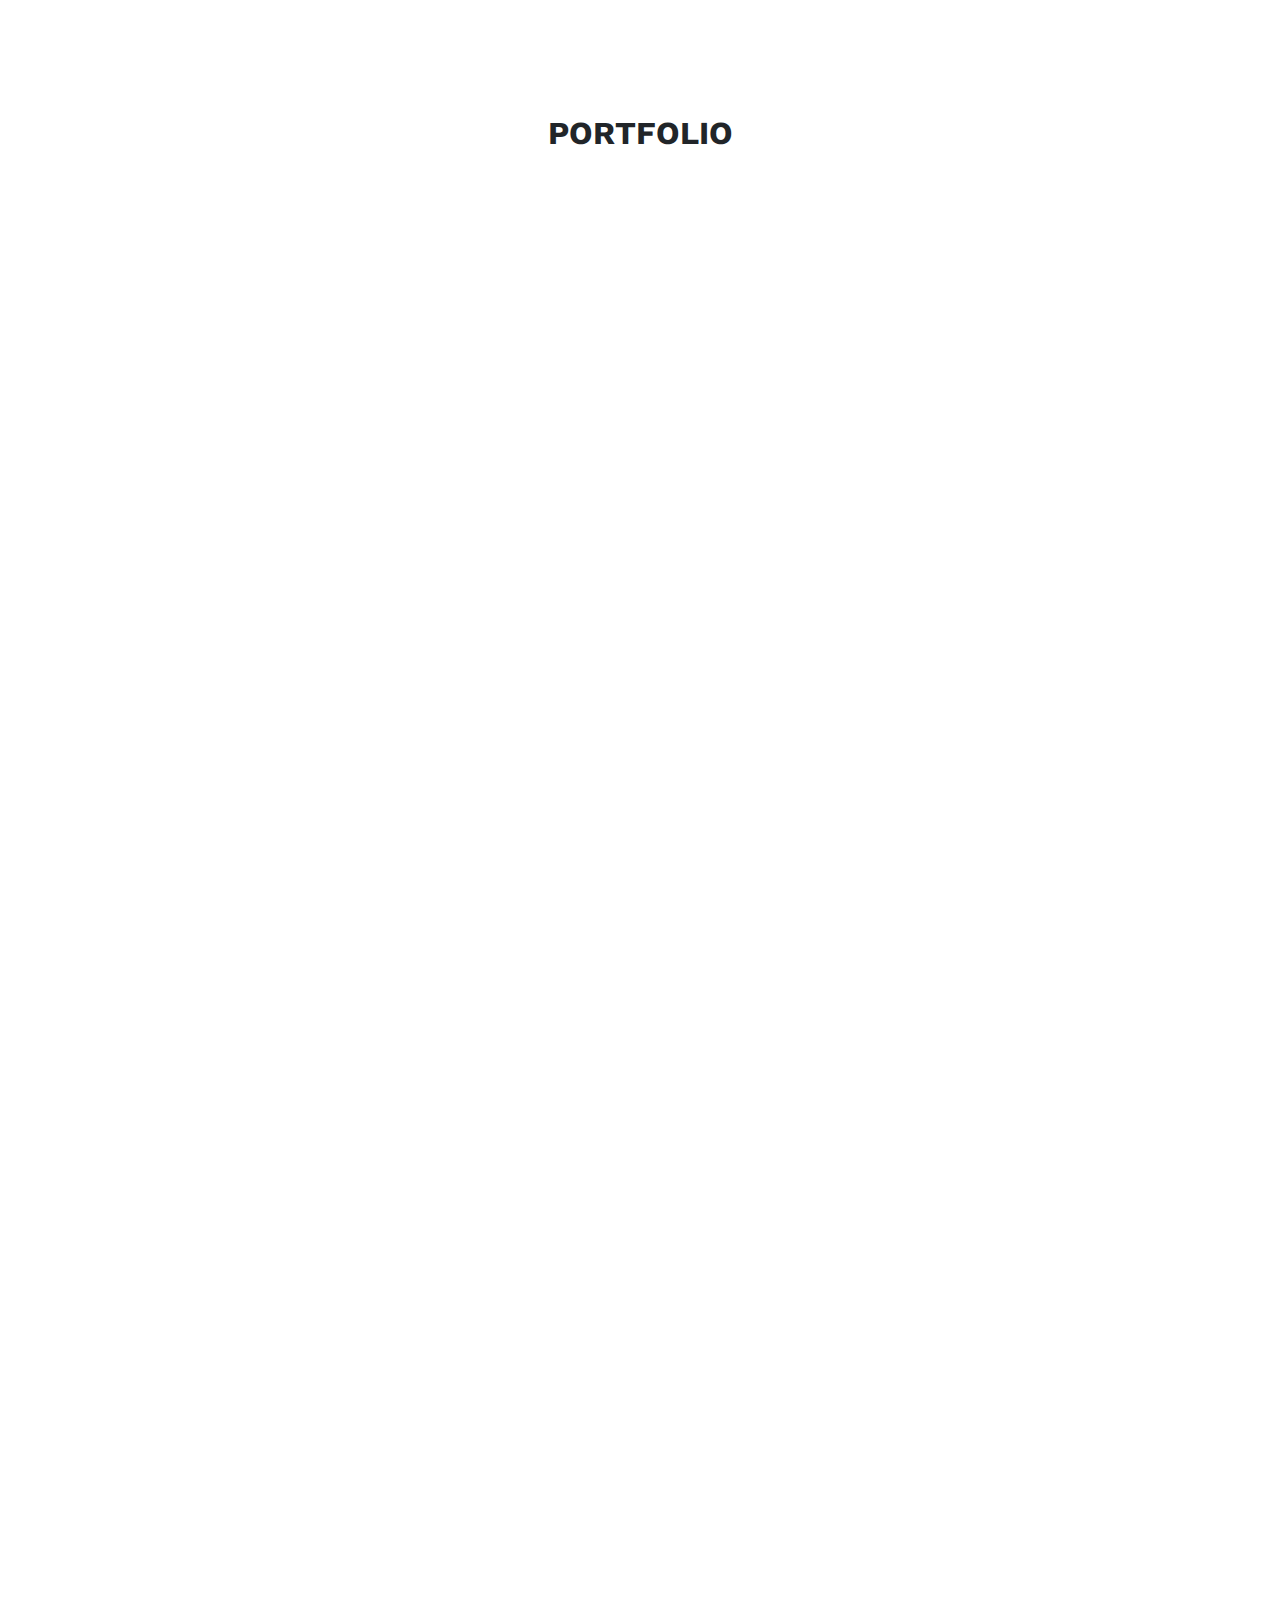
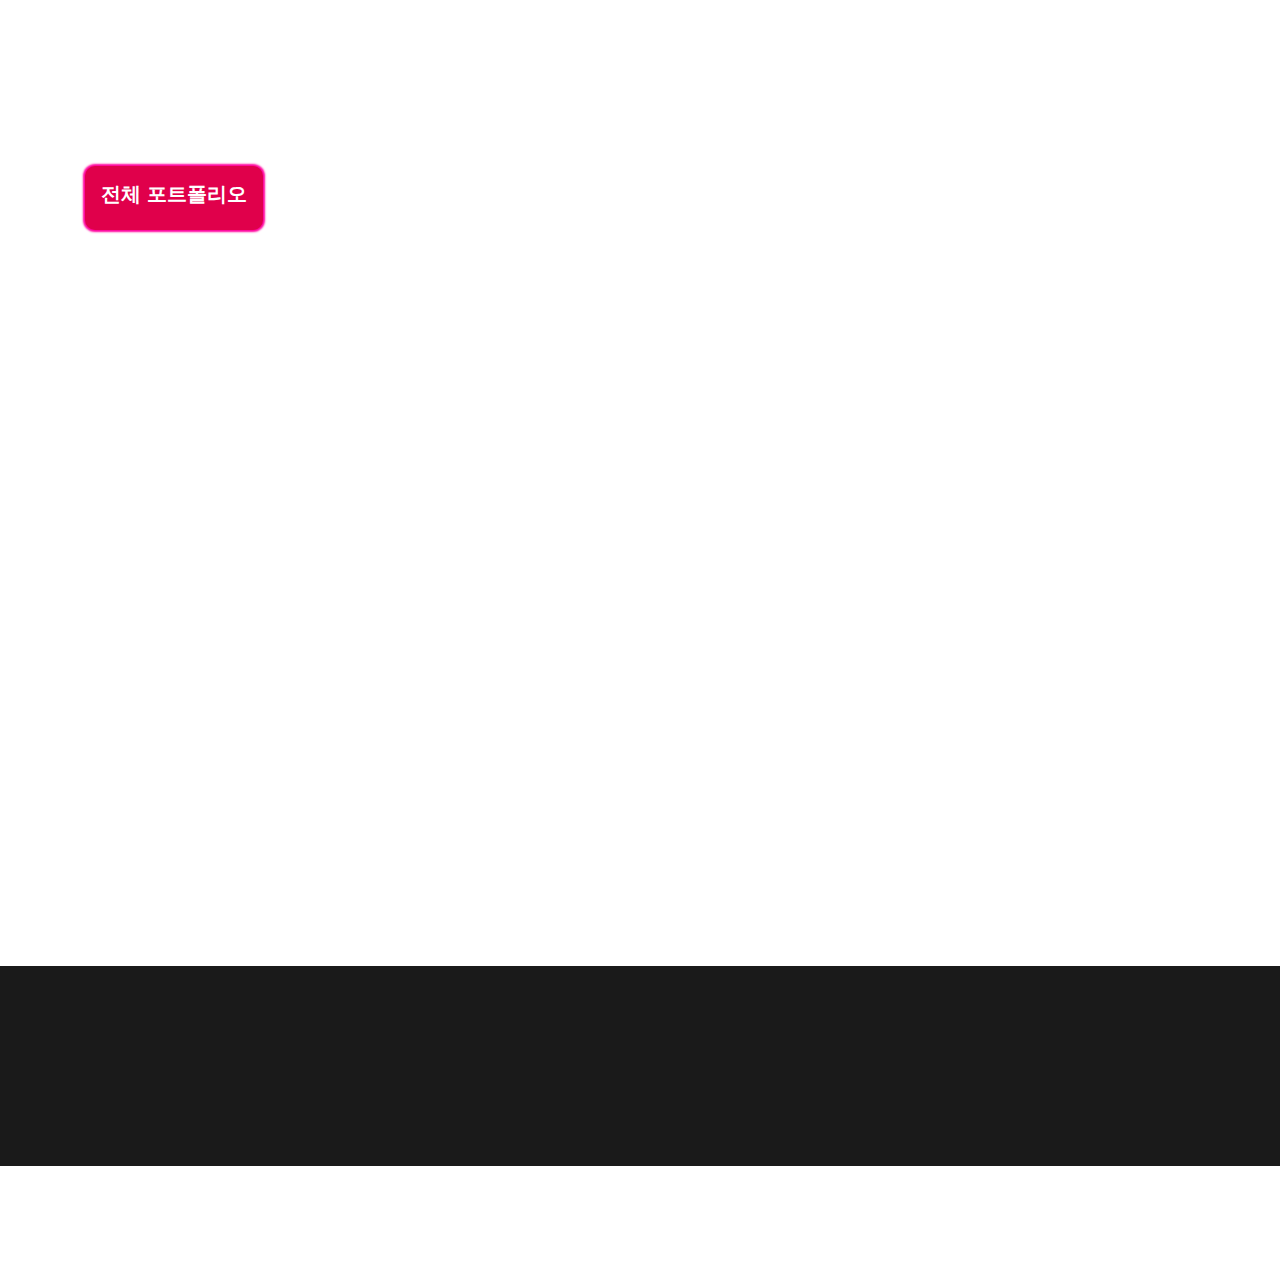
==== commit f1db449f: "Update index.html" ====
--- a/index.html
+++ b/index.html
@@ -222,7 +222,18 @@
 
                         <section id="portfolio">
                             <div class="portfolio">
-                    
+                              
+                              <div class="videos">
+                                <div class="video">
+                                  <iframe width="560" height="315" src="https://www.youtube.com/embed/gucRJidsA6g" frameborder="0" allowfullscreen></iframe>
+                                </div>
+                                <div class="video">
+                                  <iframe width="560" height="315" src="https://www.youtube.com/embed/GLES1_A2GPI?si=m1v9FxpJzTlI2N7O" frameborder="0" allowfullscreen></iframe>
+                                </div>
+                              </div>
+
+                              <div class="br"></div>
+
                               <div class="videos">
                                 <div class="video">
                                   <iframe width="560" height="315" src="https://www.youtube.com/embed/jIN8mdj6wL4" frameborder="0" allowfullscreen></iframe>
@@ -233,6 +244,7 @@
                               </div>
                             
                               <div class="br"></div>
+
                     
                               <div class="videos">
                                 <div class="video">
@@ -267,14 +279,7 @@
                     
                               <div class="br"></div>
                     
-                              <div class="videos">
-                                <div class="video">
-                                  <iframe width="560" height="315" src="https://www.youtube.com/embed/gucRJidsA6g" frameborder="0" allowfullscreen></iframe>
-                                </div>
-                                <div class="video">
-                                  <iframe width="560" height="315" src="https://www.youtube.com/embed/-ZmUffVEjQM" frameborder="0" allowfullscreen></iframe>
-                                </div>
-                              </div>
+                              
                               <div class="br"></div>
                               <div class="br"></div>
                               <button class="btn" type="button" onclick="window.open('https://www.youtube.com/playlist?list=PLxbdezeUwyXEsdL2K8Z6PWeVtqCCaswzL');">
@@ -303,9 +308,11 @@
                     </h2>
                     <b>DAW - </b>Studio One 6
                     <div class="br"></div>
-                    <b>Mic - </b>Neumann TLM-102 | Avantone Cv-12
-                    <div class="br"></div>
-                    <b>OutBoards - </b>Focusrite ISA One, FMR audio RNC 1773
+                    <b>Controller- </b>Behringer X Touch One
+                    <div class="br"></div>
+                    <b>Mic - </b>Neumann TLM-102
+                    <div class="br"></div>
+                    <b>OutBoards - </b>Focusrite ISA One, FMR audio RNC 1773, Mackie HM-4
                     <div class="br"></div>
                     <b>Audio Interface - </b>Apollo Solo USB
                     <div class="br"></div>
@@ -315,6 +322,7 @@
 
 
                     <div class="image-container">
+                        <img src="6.jpg" alt="Image 1" style="max-width: 15%; height: auto;">
                         <img src="1.jpg" alt="Image 1" style="max-width: 15%; height: auto;">
                         <img src="2.jpg" alt="Image 2" style="max-width: 15%; height: auto;">
                         <img src="3.jpg" alt="Image 1" style="max-width: 15%; height: auto;">
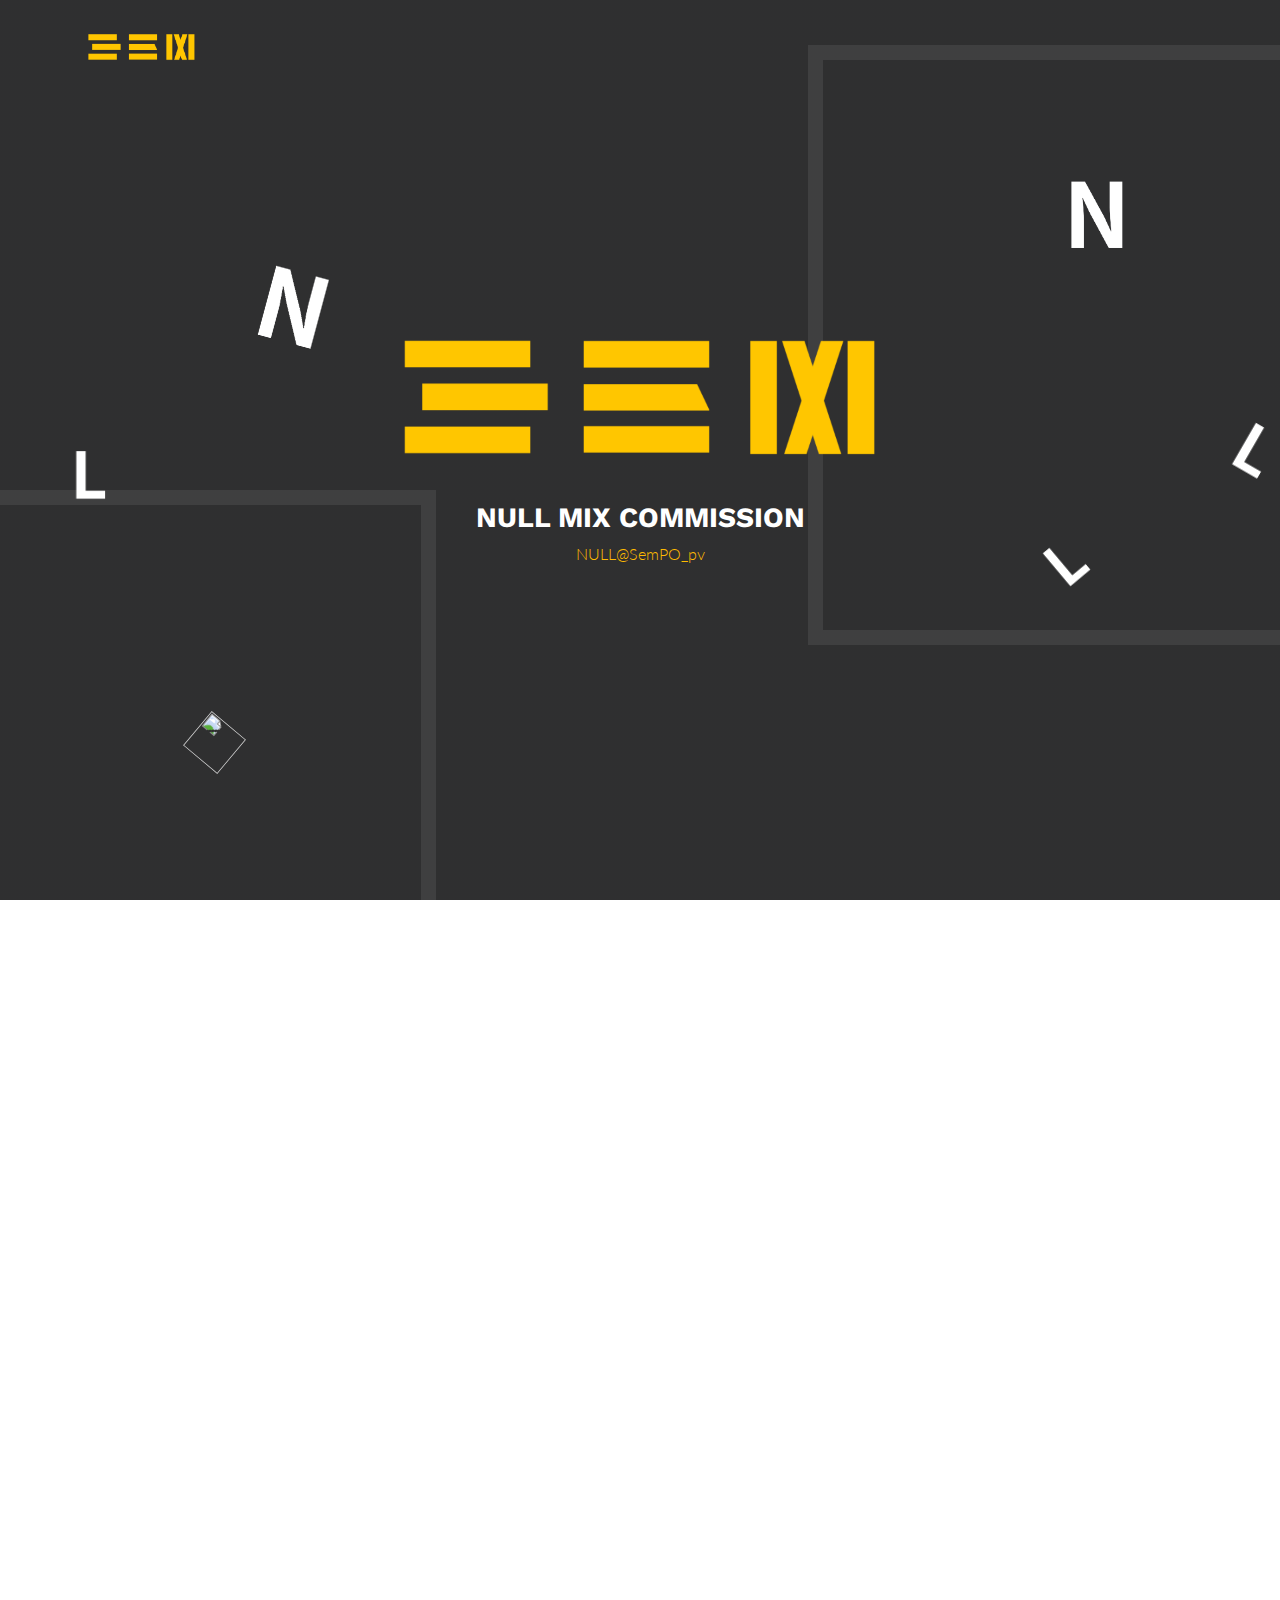
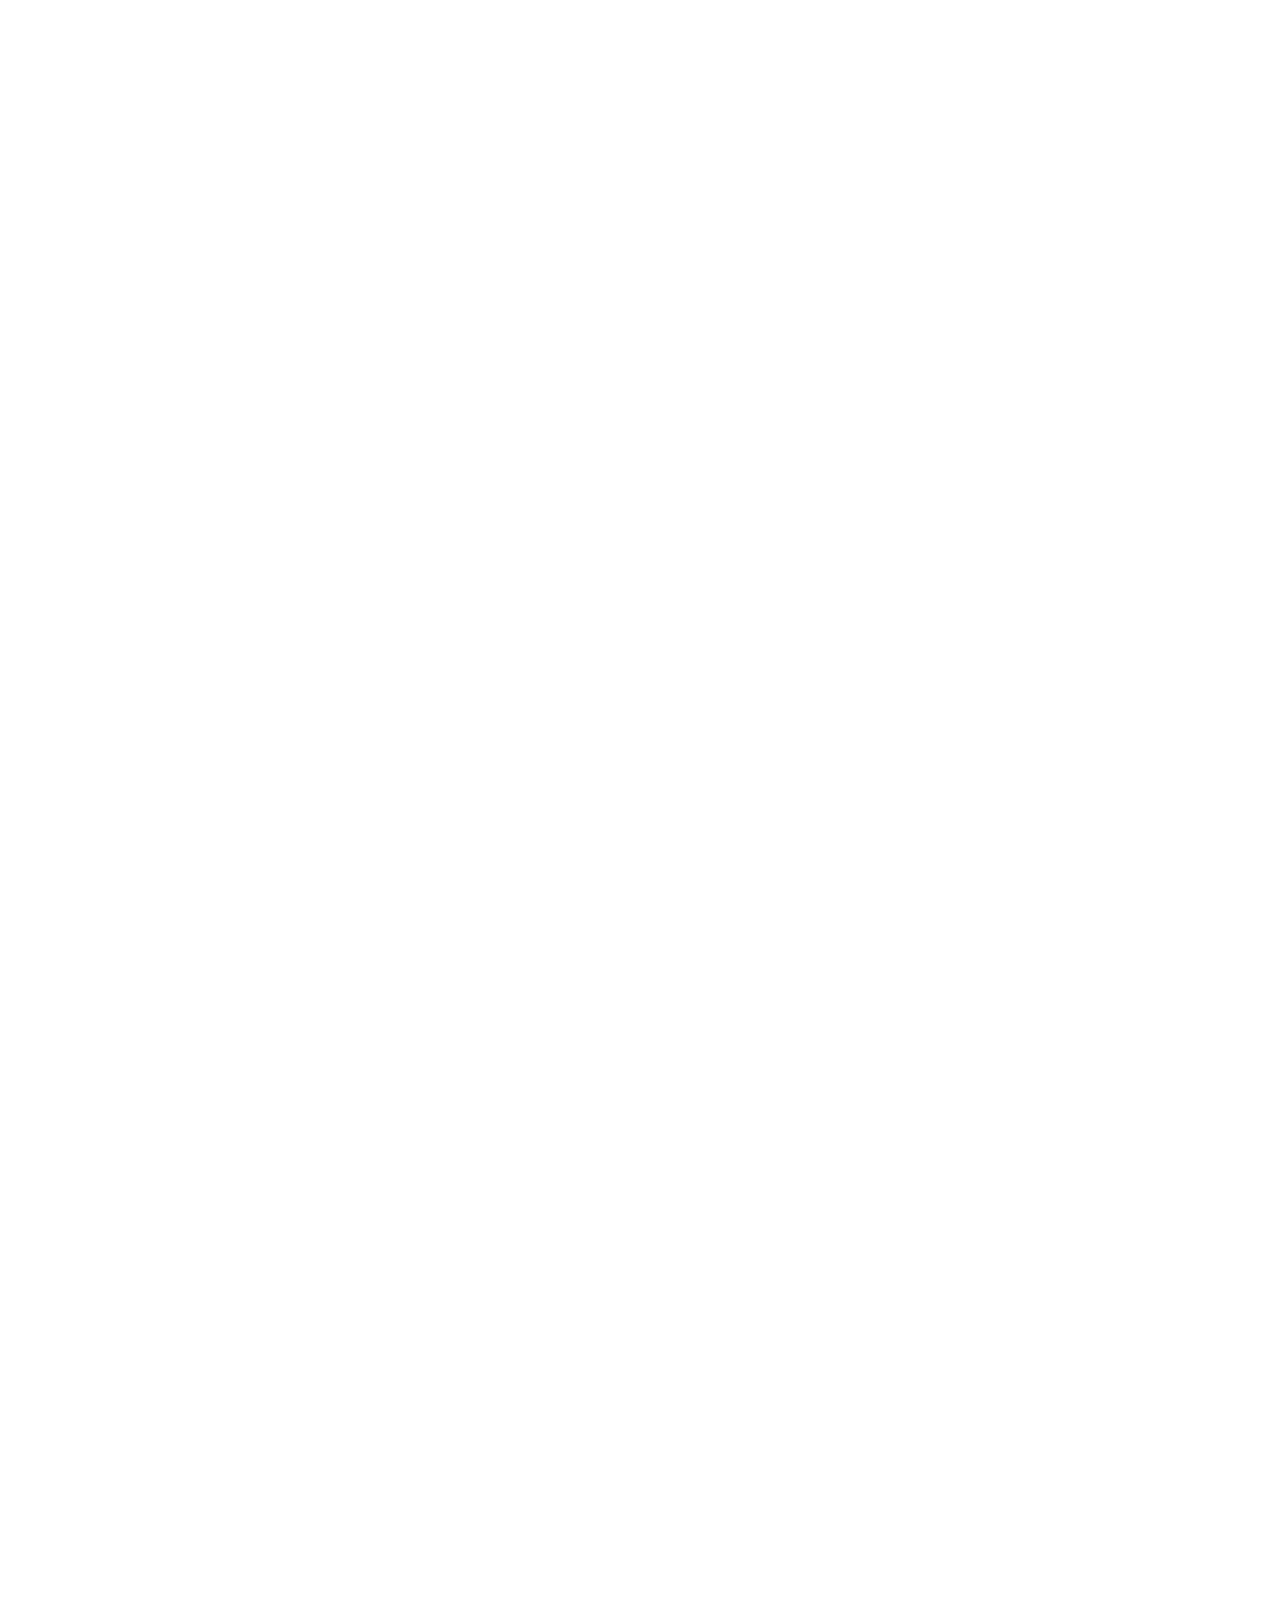
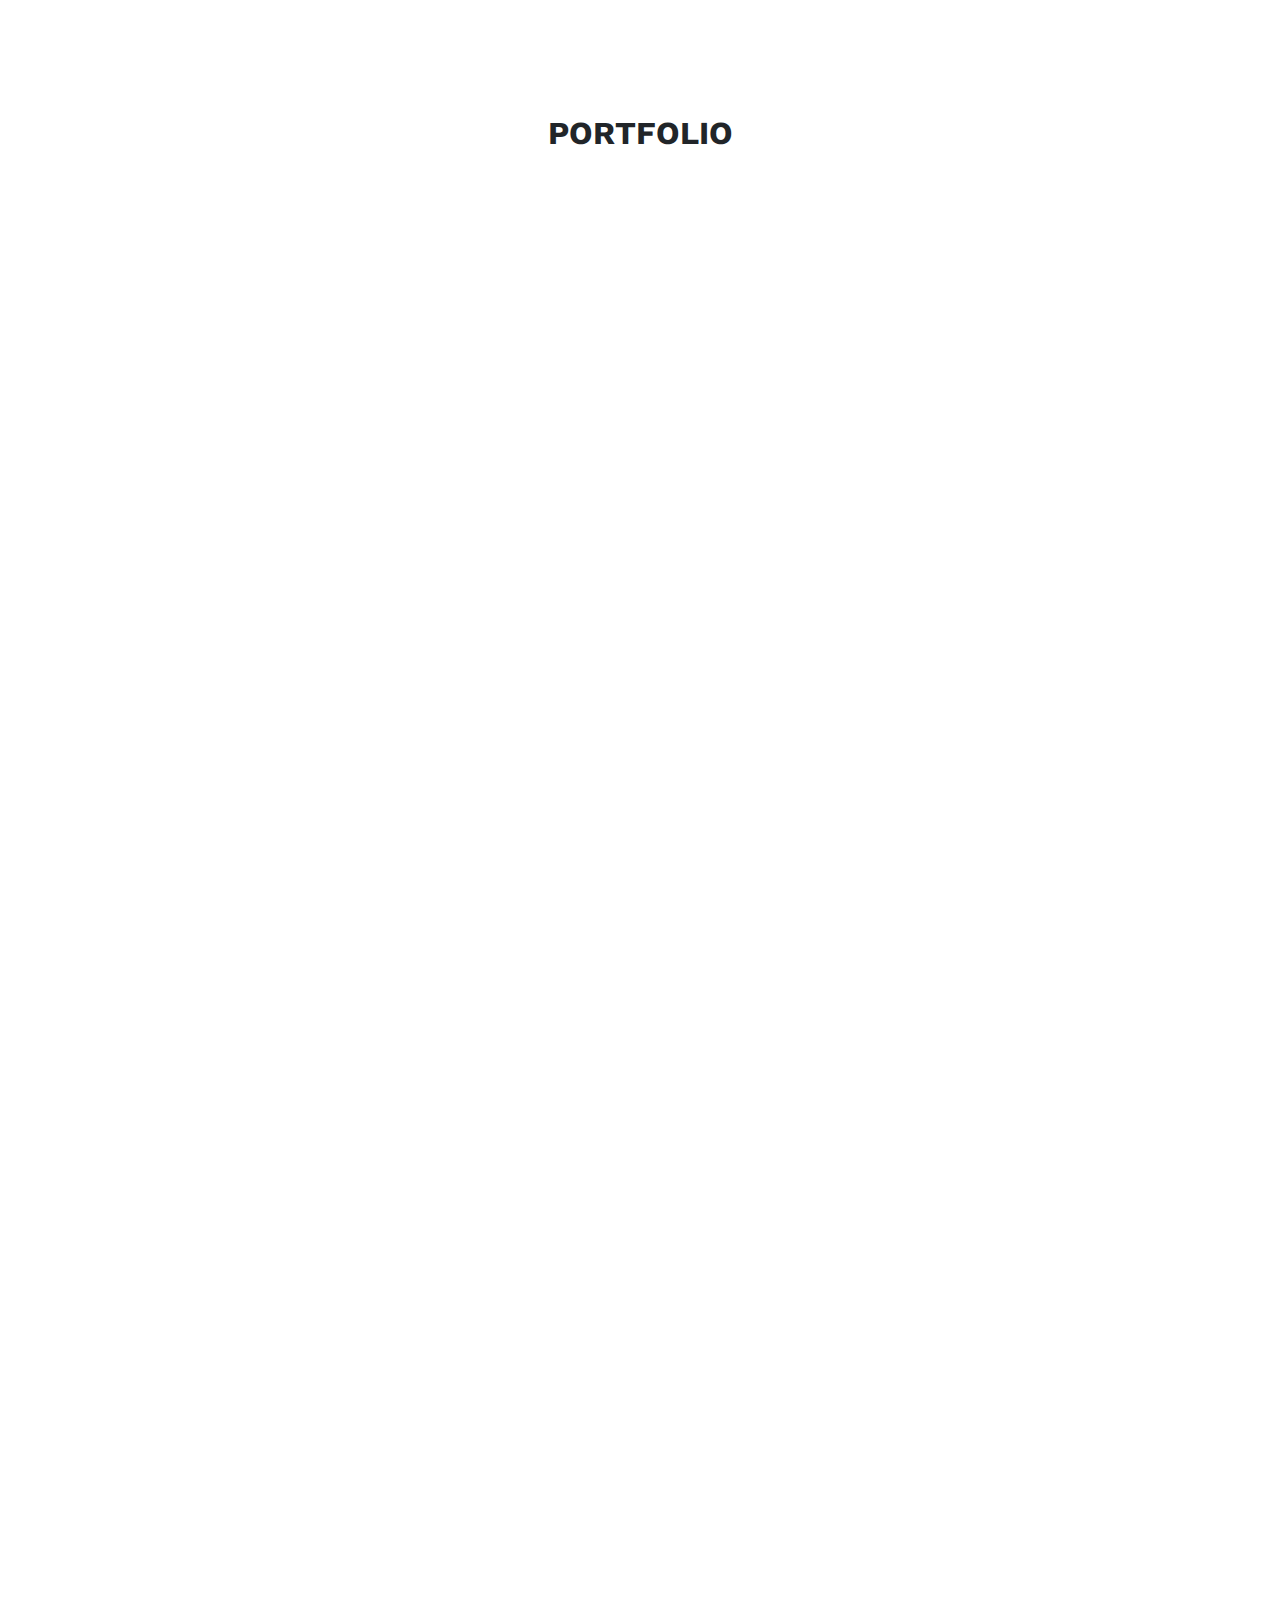
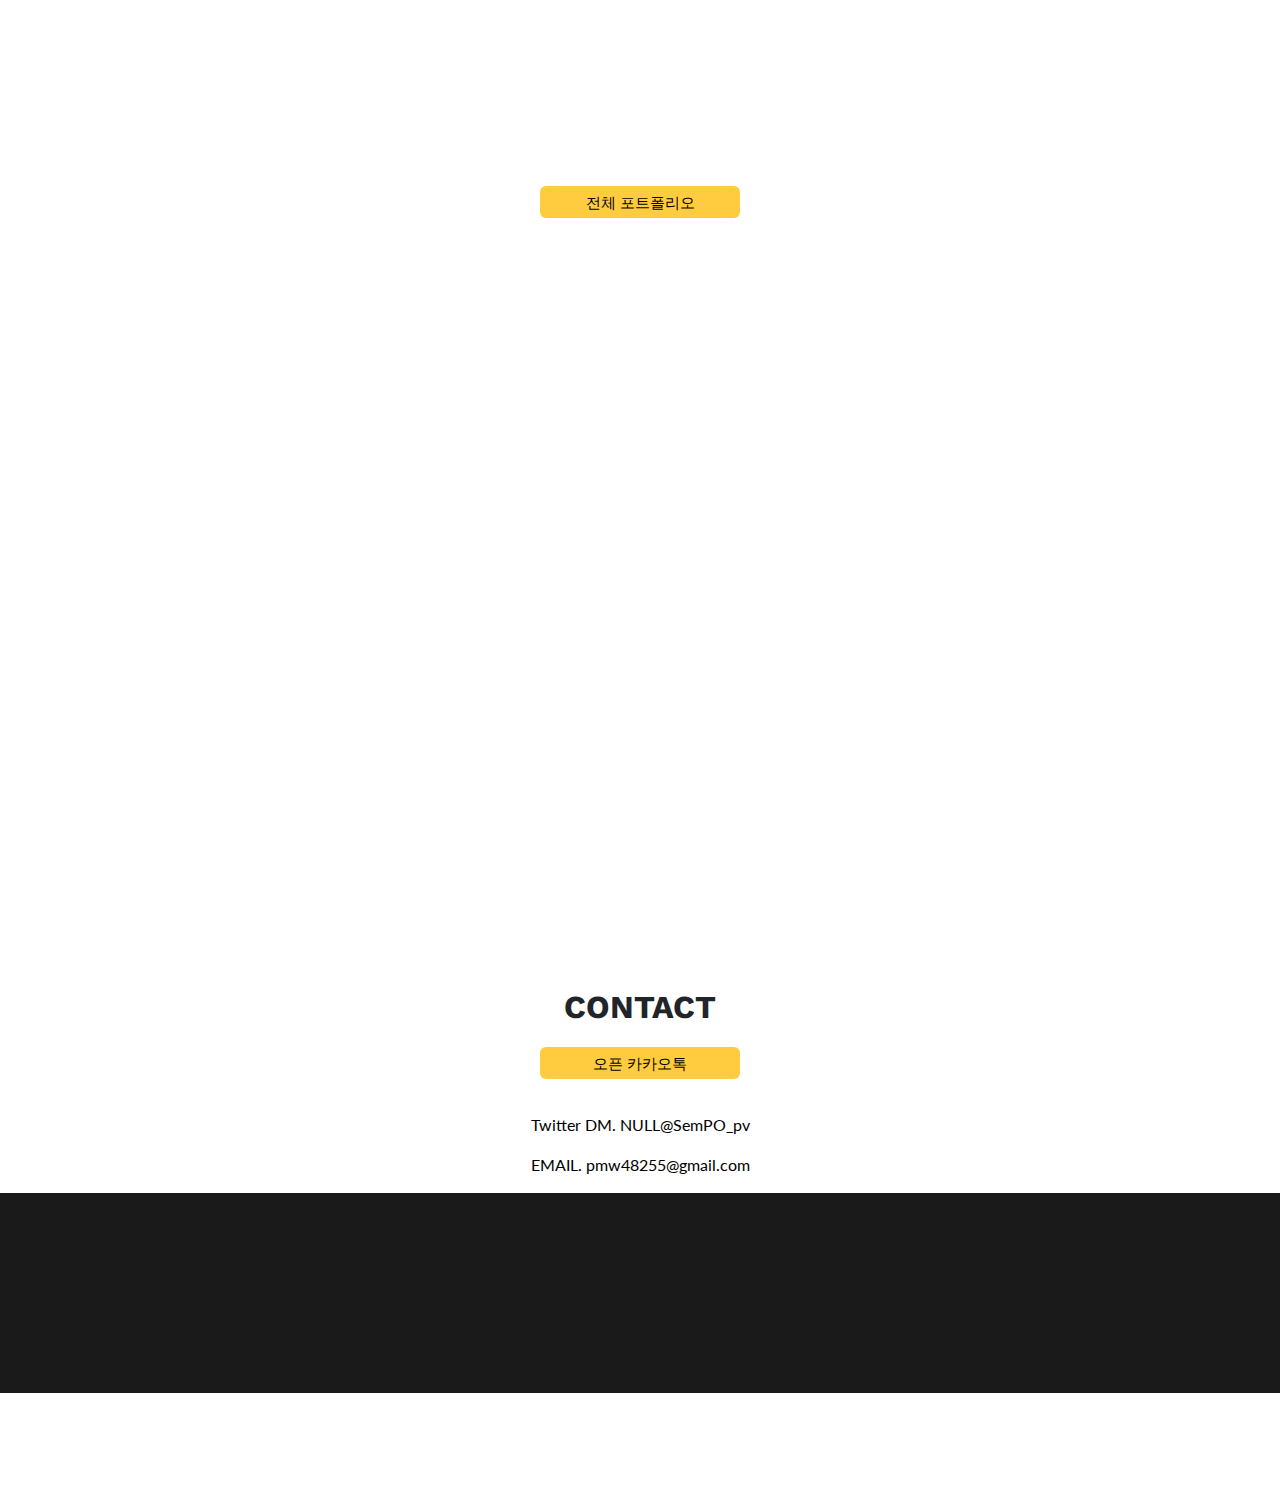
==== commit acb1fa3f: "Update index.html" ====
--- a/index.html
+++ b/index.html
@@ -171,9 +171,9 @@
                             <!-- <span>          ? ?   ?  �� ?  ?? !</span> -->
                             <h4><b><p style="color: rgb(86, 167, 144);">SOLO(20000~)</p></b></h4></b> <p><b><b>MR + 2 track<br> 최대 1주</b></b></p></br>
 
-                            <h4><b><p style="color: rgb(85, 116, 172);">DUET(30000~)</p></b></h4></b> <p><b><b>MR + 4 track<br> 최대 2주</b></b></p></br>
-
-                            <h4><b><p style="color: rgb(114, 80, 179);">3인 이상 단체곡(50000~)</p></b></h4> <p><b><b>MR + 9 track | 인원 추가시 명당 +15000<br> 최대 4주</b></b></p></br>
+                            <h4><b><p style="color: rgb(85, 116, 172);">DUET(40000~)</p></b></h4></b> <p><b><b>MR + 4 track<br> 최대 2주</b></b></p></br>
+
+                            <h4><b><p style="color: rgb(114, 80, 179);">3인 이상 단체곡(60000~)</p></b></h4> <p><b><b>MR + 9 track | 인원 추가시 명당 +15000<br> 최대 4주</b></b></p></br>
 
                             <br><br><br><br><br>
 
@@ -282,9 +282,9 @@
                               
                               <div class="br"></div>
                               <div class="br"></div>
-                              <button class="btn" type="button" onclick="window.open('https://www.youtube.com/playlist?list=PLxbdezeUwyXEsdL2K8Z6PWeVtqCCaswzL');">
-                                <h5><b>전체 포트폴리오</b></h5>
-                              </button> 
+                              <div class="button-block">
+                                <a class="button" href="https://www.youtube.com/playlist?list=PLxbdezeUwyXGgELp5ia0oKpjsCXSRhIZt"><b>전체 포트폴리오</b></a><br>
+                              </div>
                     
                             </section>
                     <!-- End of Portfolio Content -->
@@ -316,7 +316,7 @@
                     <div class="br"></div>
                     <b>Audio Interface - </b>Apollo Solo USB
                     <div class="br"></div>
-                    <b>Moniter System - </b>Focal Alpha 65, Shure Se846, Audio Technica m50x
+                    <b>Moniter System - </b>Focal Alpha 65, Neumann NDH 20, Audio Technica m50x
                     <div class="br"></div>
 
 
@@ -335,6 +335,13 @@
             </div>
         </div>
     </div>
+
+    <h2 class="section-title"><b>CONTACT</b></h2>
+                <div class="button-block">
+                  <a class="button" href="https://open.kakao.com/o/s8snUDef"><b>오픈 카카오톡</b></a><br>
+                  <p><b style="color: rgb(0, 0, 0);">Twitter DM. NULL@SemPO_pv</b></p>
+                  <p><b style="color: rgb(0, 0, 0);">EMAIL. pmw48255@gmail.com</b></p>
+                </div>
 </section>
 <!-- End of Reservation Section -->	<!-- Features Section-->
 <section id="cta" class="bg-fixed overlay">
--- a/css/style.min.css
+++ b/css/style.min.css
@@ -2,7 +2,27 @@
  * Roxy: Bootstrap template by GettTemplates.com
  * https://gettemplates.co/roxy
  */
-
+ .button-block {
+  text-align: center;
+  margin-top: 20px;
+}
+.button {
+  display: block; /* 가로로 배치되는 대신 세로로 배치될 수 있도록 변경 */
+  padding: 5px 10px;
+  background-color: #FFCC3F; /* 버튼 배경색 */
+  color: black; /* 버튼 텍스트 색상 */
+  text-decoration: none;
+  margin: 10px auto; /* 버튼 간격 및 가운데 정렬 조정 */
+  font-size: 15px;
+  border-radius: 6px;
+  cursor: pointer;
+  transition: background-color 0.3s, width 0.3s; /* 효과 지속 시간 설정 */
+  width: 200px; /* 버튼 초기 가로 크기 */
+}
+.button:hover {
+  background-color: rgb(197, 97, 255); /* 마우스 호버 시 배경색 변경 */
+  width: 250px; /* 마우스 호버 시 가로 크기 변경 */
+}
 
 html, body {
   width: 100%;
@@ -755,15 +775,30 @@
 
 @media (max-width: 767px) {
   .jumbotron h1 {
-    font-size: 6rem; }
+    font-size: 6rem; 
+  }
   .grid-item {
-    width: 100%; }
+    width: 100%; 
+  }
   .progress {
     height: 30px;
-    font-size: 16px; } }
+    font-size: 16px;
+  } 
+  .videos { 
+        display: flex;
+        flex-direction: column; /* 세로로 쌓도록 컨테이너 방향 설정 */
+        align-items: center; 
+        /* 모바일에서 컨테이너 너비를 100%로 설정하고 높이를 조정 */
+        width: 100%;
+        height: auto; /* 높이를 자동으로 조절하여 비디오의 종횡비 유지 */
+        size: 30%;
+      }
+  }
     .videos{
       display: flex;  /* Flexbox ���� */
-    }
+      
+      }
+    
     .btn {
     
       background-color:#e0004b;
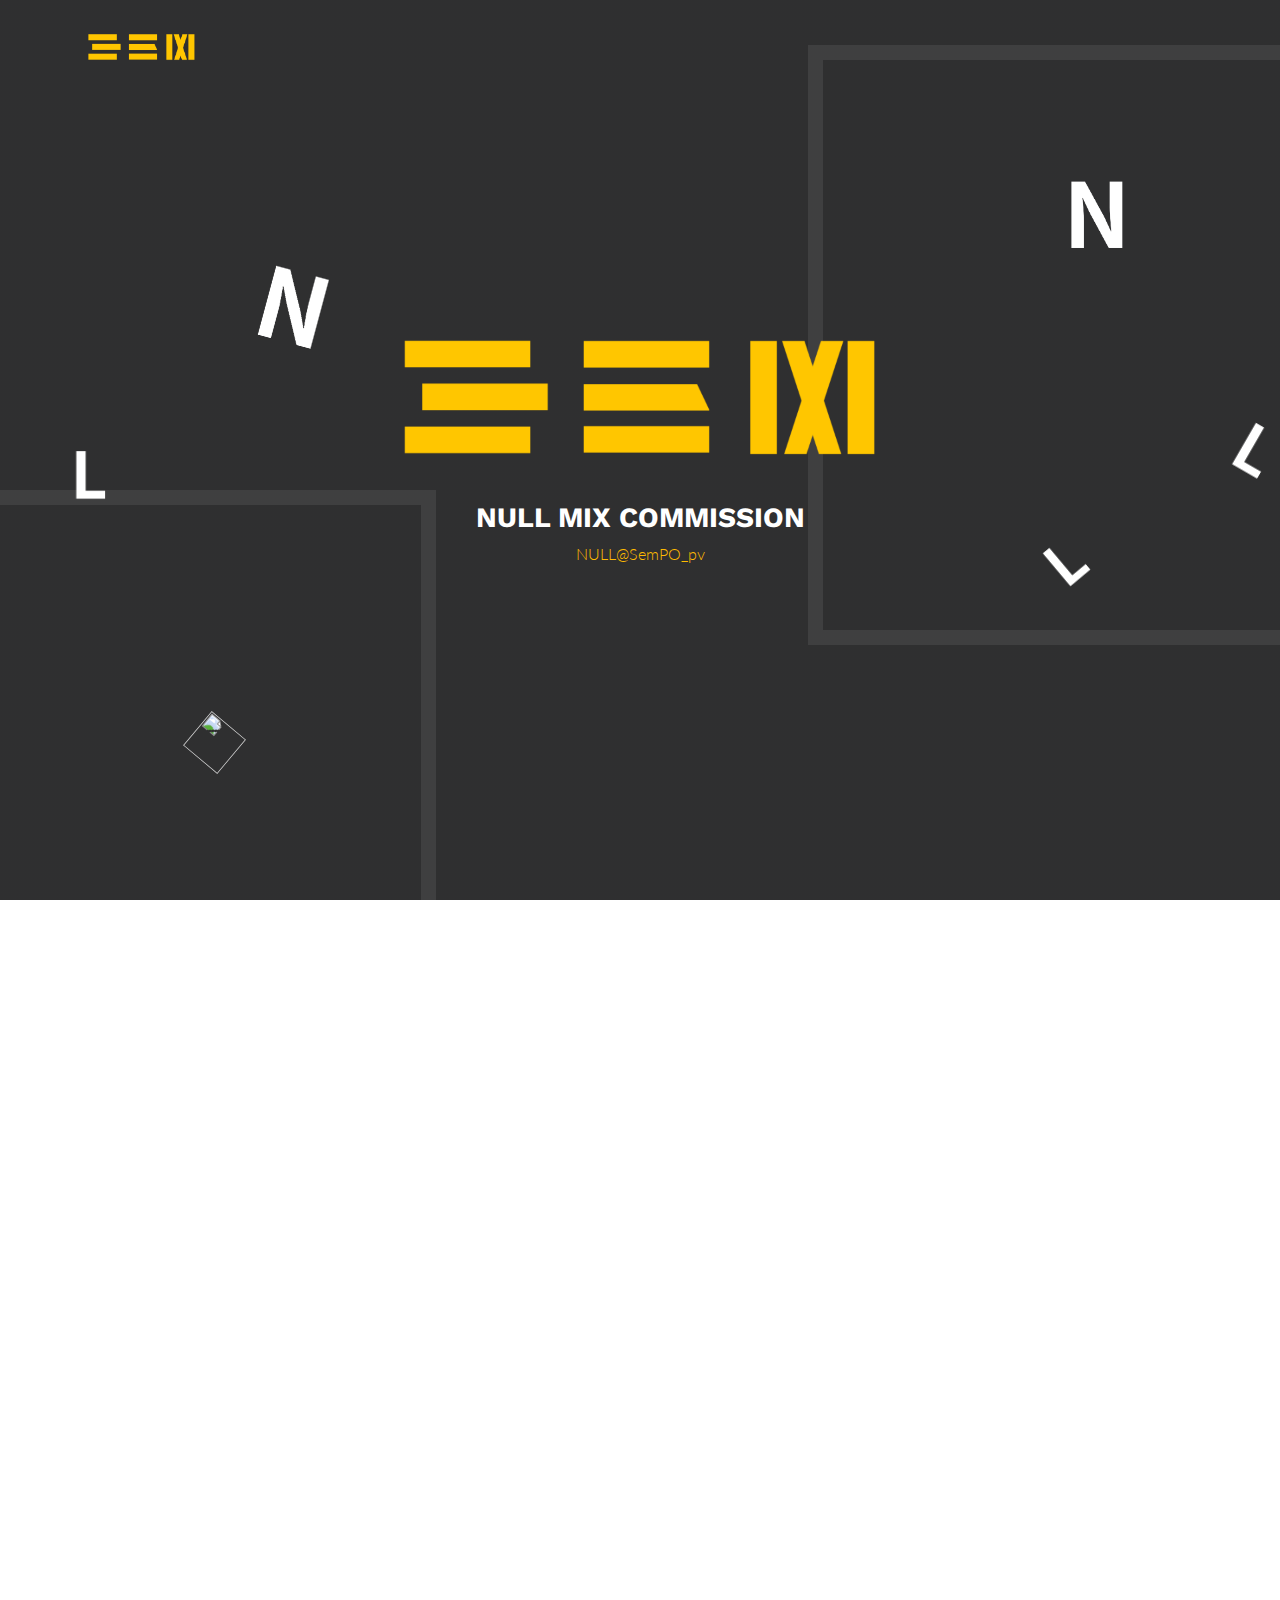
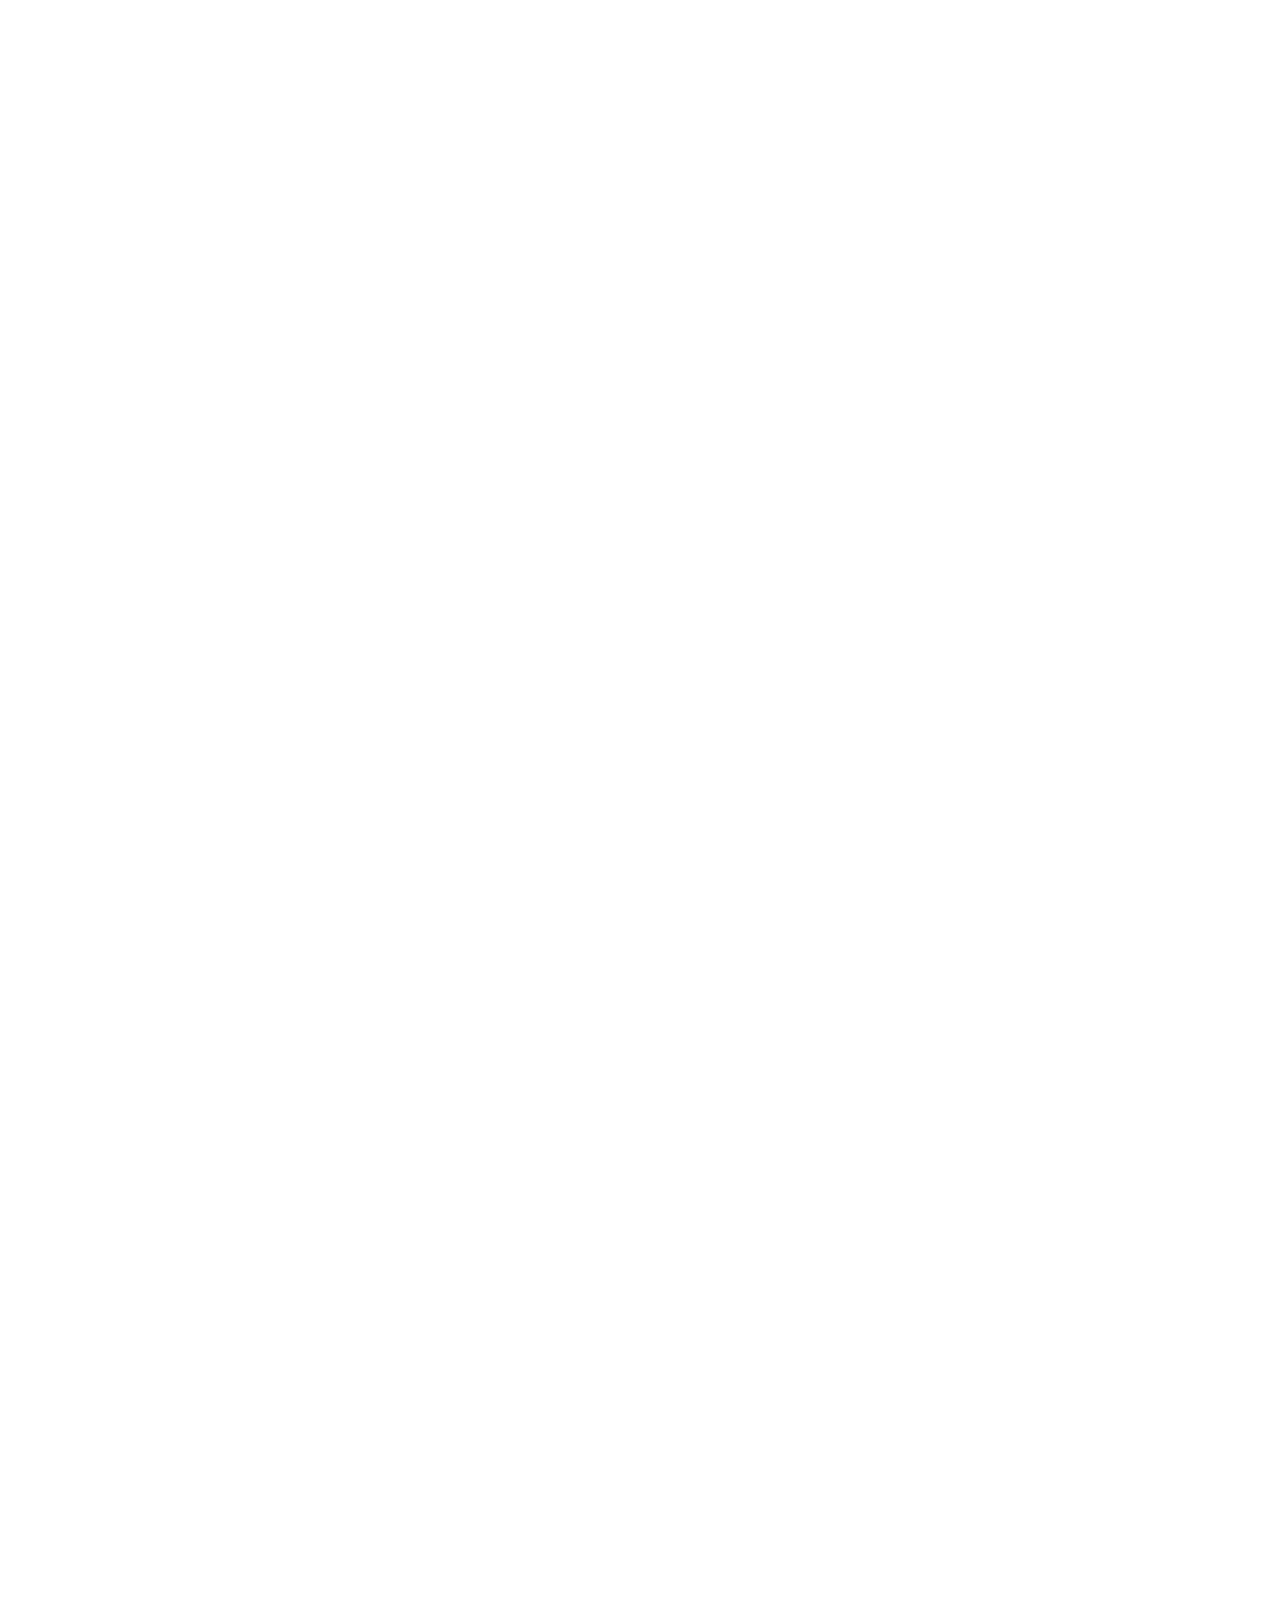
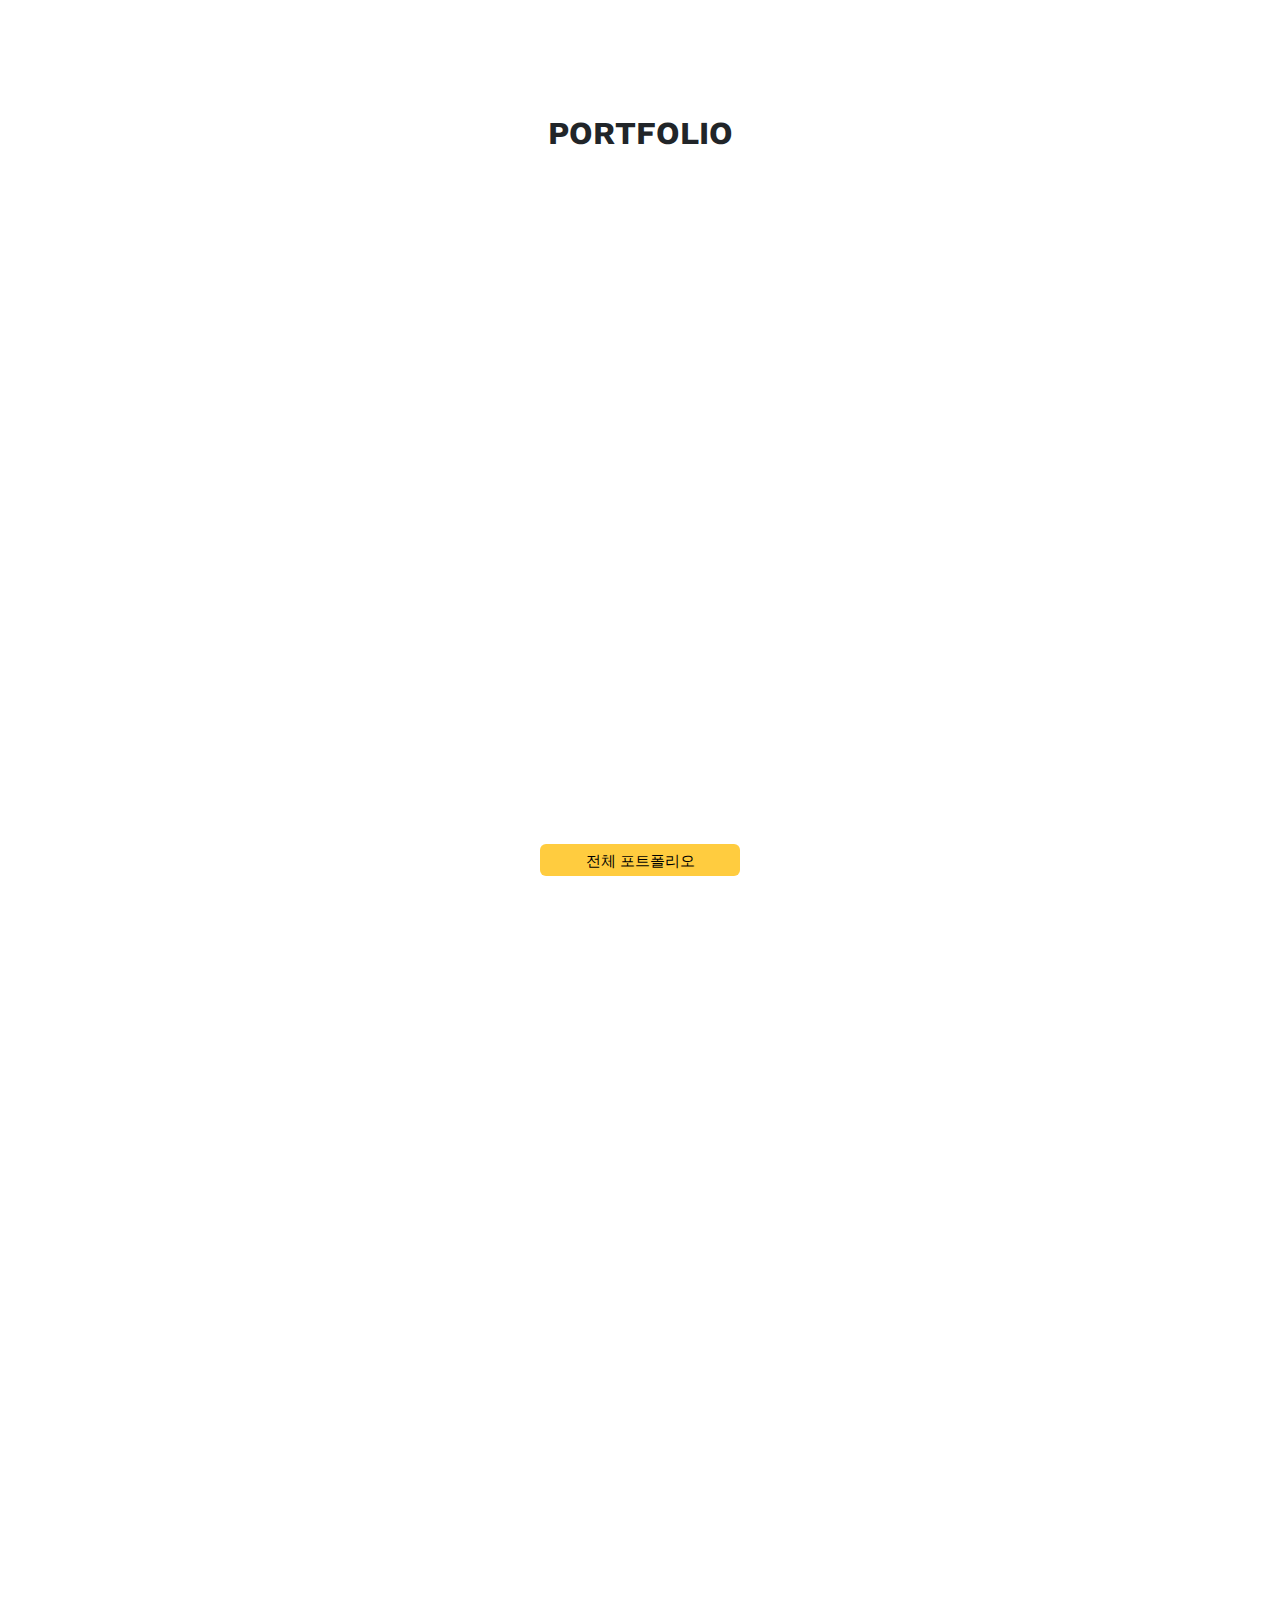
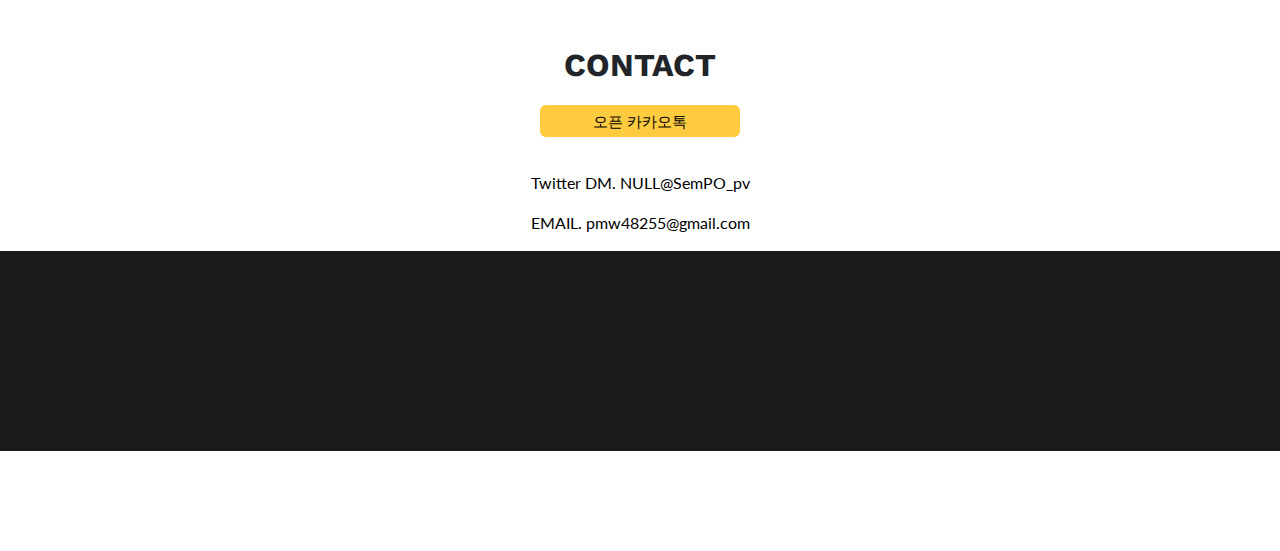
==== commit b97fd506: "Update index.html" ====
--- a/index.html
+++ b/index.html
@@ -225,57 +225,50 @@
                               
                               <div class="videos">
                                 <div class="video">
-                                  <iframe width="560" height="315" src="https://www.youtube.com/embed/gucRJidsA6g" frameborder="0" allowfullscreen></iframe>
-                                </div>
-                                <div class="video">
-                                  <iframe width="560" height="315" src="https://www.youtube.com/embed/GLES1_A2GPI?si=m1v9FxpJzTlI2N7O" frameborder="0" allowfullscreen></iframe>
+                                  <iframe width="360" height="215" src="https://www.youtube.com/embed/gucRJidsA6g" frameborder="0" allowfullscreen></iframe>
+                                </div>
+                                <div class="video">
+                                  <iframe width="360" height="215" src="https://www.youtube.com/embed/GLES1_A2GPI?si=m1v9FxpJzTlI2N7O" frameborder="0" allowfullscreen></iframe>
+                                </div>
+                                <div class="video">
+                                  <iframe width="360" height="215" src="https://www.youtube.com/embed/jIN8mdj6wL4" frameborder="0" allowfullscreen></iframe>
                                 </div>
                               </div>
 
                               <div class="br"></div>
 
                               <div class="videos">
-                                <div class="video">
-                                  <iframe width="560" height="315" src="https://www.youtube.com/embed/jIN8mdj6wL4" frameborder="0" allowfullscreen></iframe>
-                                </div>
-                                <div class="video">
-                                  <iframe width="560" height="315" src="https://www.youtube.com/embed/Dkfs46-jaVk" frameborder="0" allowfullscreen></iframe>
+                                
+                                <div class="video">
+                                  <iframe width="360" height="215" src="https://www.youtube.com/embed/Dkfs46-jaVk" frameborder="0" allowfullscreen></iframe>
+                                </div>
+                                <div class="video">
+                                  <iframe width="360" height="215" src="https://www.youtube.com/embed/9C4t78znwYI" frameborder="0" allowfullscreen></iframe>
+                                </div>
+                                <div class="video">
+                                  <iframe width="360" height="215" src="https://www.youtube.com/embed/l6THqEKXyIM" frameborder="0" allowfullscreen></iframe>
                                 </div>
                               </div>
-                            
-                              <div class="br"></div>
-
+                          
+                              <div class="br"></div>
+
+
+                    
+                              <div class="br"></div>
                     
                               <div class="videos">
                                 <div class="video">
-                                  <iframe width="560" height="315" src="https://www.youtube.com/embed/9C4t78znwYI" frameborder="0" allowfullscreen></iframe>
-                                </div>
-                                <div class="video">
-                                  <iframe width="560" height="315" src="https://www.youtube.com/embed/l6THqEKXyIM" frameborder="0" allowfullscreen></iframe>
+                                  <iframe width="360" height="215" src="https://www.youtube.com/embed/qaQLEn77v1M" frameborder="0" allowfullscreen></iframe>
+                                </div>
+                                <div class="video">
+                                  <iframe width="360" height="215" src="https://www.youtube.com/embed/TjYYq78p3-Y" frameborder="0" allowfullscreen></iframe>
+                                </div>
+                                <div class="video">
+                                  <iframe width="360" height="215" src="https://www.youtube.com/embed/7LVtm5nAgKw" frameborder="0" allowfullscreen></iframe>
                                 </div>
                               </div>
-                    
-                              <div class="br"></div>
-                    
-                              <div class="videos">
-                                <div class="video">
-                                  <iframe width="560" height="315" src="https://www.youtube.com/embed/qaQLEn77v1M" frameborder="0" allowfullscreen></iframe>
-                                </div>
-                                <div class="video">
-                                  <iframe width="560" height="315" src="https://www.youtube.com/embed/TjYYq78p3-Y" frameborder="0" allowfullscreen></iframe>
-                                </div>
-                              </div>
-                    
-                              <div class="br"></div>
-                    
-                              <div class="videos">
-                                <div class="video">
-                                  <iframe width="560" height="315" src="https://www.youtube.com/embed/7LVtm5nAgKw" frameborder="0" allowfullscreen></iframe>
-                                </div>
-                                <div class="video">
-                                  <iframe width="560" height="315" src="https://www.youtube.com/embed/kqQcdY3Lvic" frameborder="0" allowfullscreen></iframe>
-                                </div>
-                              </div>
+
+                    
                     
                               <div class="br"></div>
                     
--- a/css/style.min.css
+++ b/css/style.min.css
@@ -756,9 +756,9 @@
     width: 100%;
     background: #ff00cc;
     /* fallback for old browsers */
-    background: -webkit-linear-gradient(to right, #333399, #ff00cc);
+    background: -webkit-linear-gradient(to right, #000000, #000000);
     /* Chrome 10-25, Safari 5.1-6 */
-    background: linear-gradient(to right, #333399, #ff00cc);
+    background: linear-gradient(to right, #000000, #000000);
     /* W3C, IE 10+/ Edge, Firefox 16+, Chrome 26+, Opera 12+, Safari 7+ */
     z-index: 11; }
   #header-navbar {
@@ -767,9 +767,9 @@
   .navbar-transparent .navbar-collapse {
     background: #ff00cc;
     /* fallback for old browsers */
-    background: -webkit-linear-gradient(to right, #333399, #ff00cc);
+    background: -webkit-linear-gradient(to right, #000000, #000000);
     /* Chrome 10-25, Safari 5.1-6 */
-    background: linear-gradient(to right, #333399, #ff00cc);
+    background: linear-gradient(to right, #000000, #000000);
     /* W3C, IE 10+/ Edge, Firefox 16+, Chrome 26+, Opera 12+, Safari 7+ */
     padding: 10px; } }
 
